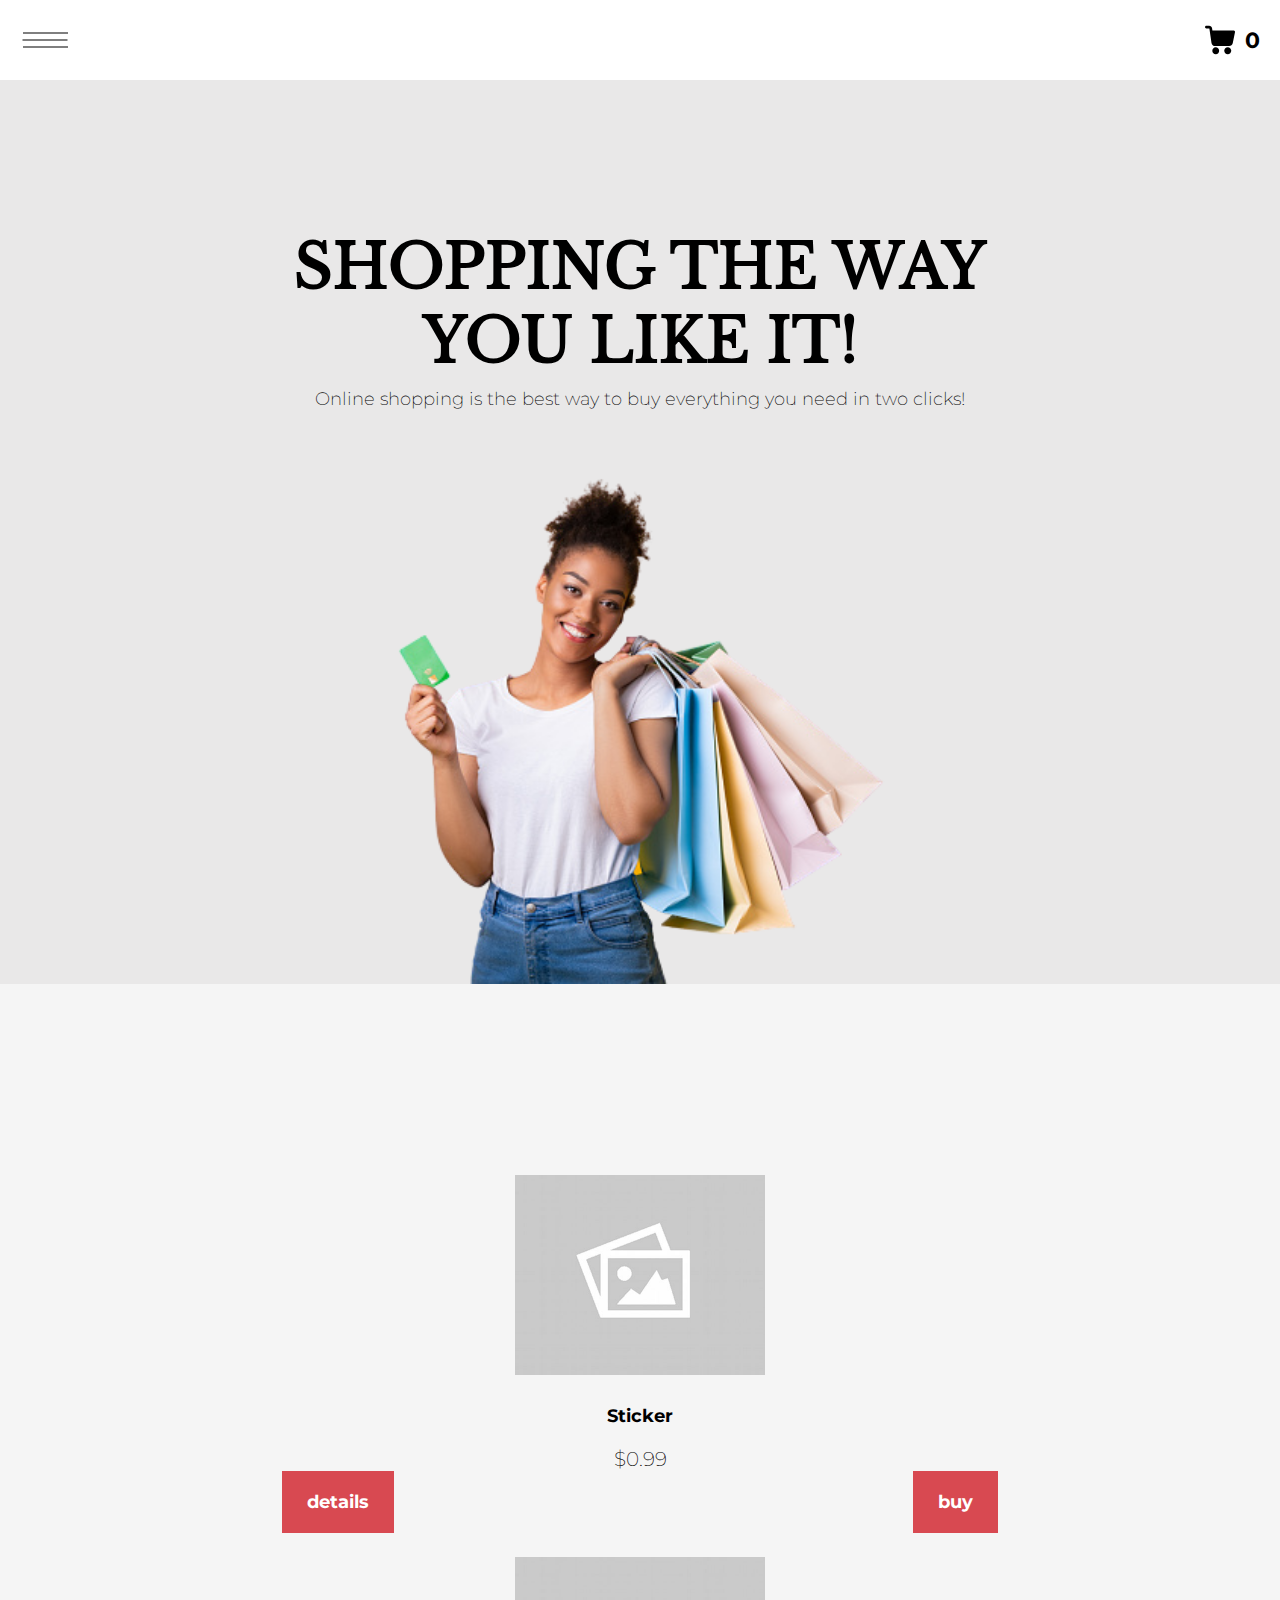
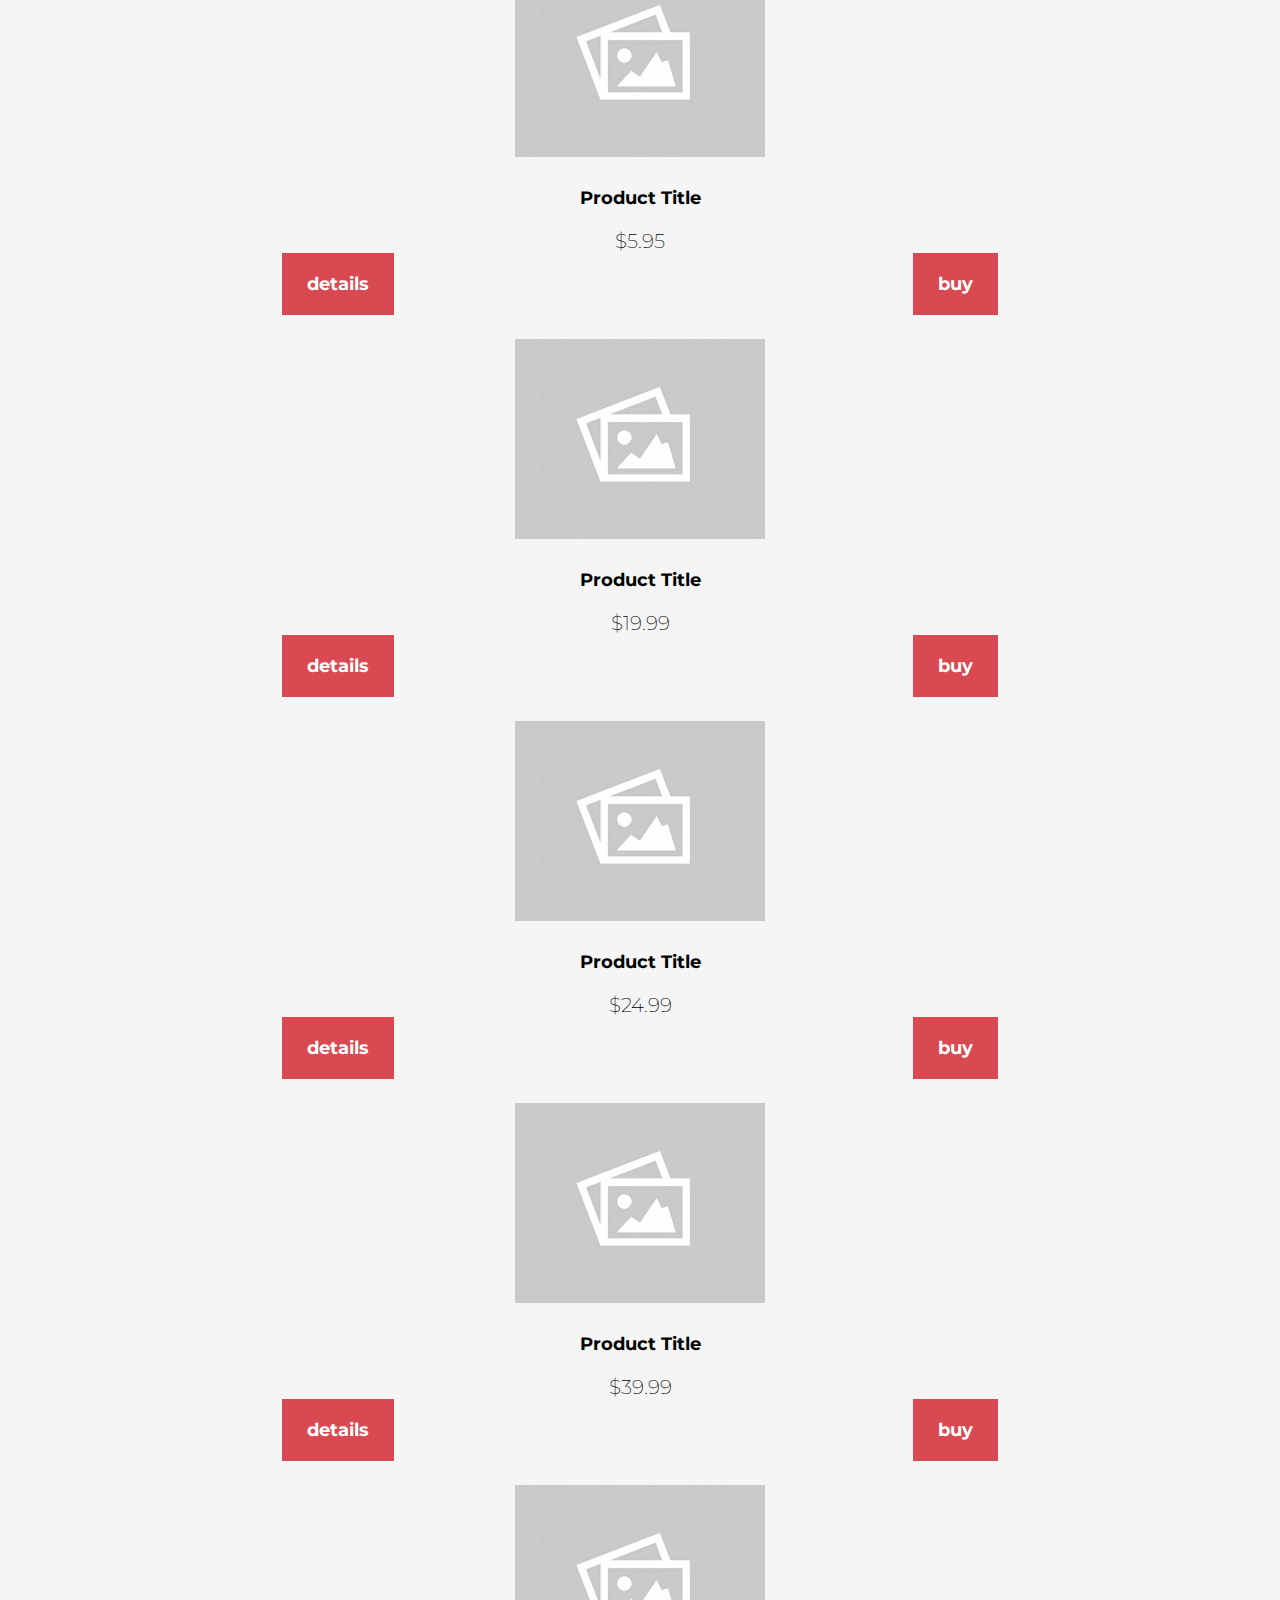
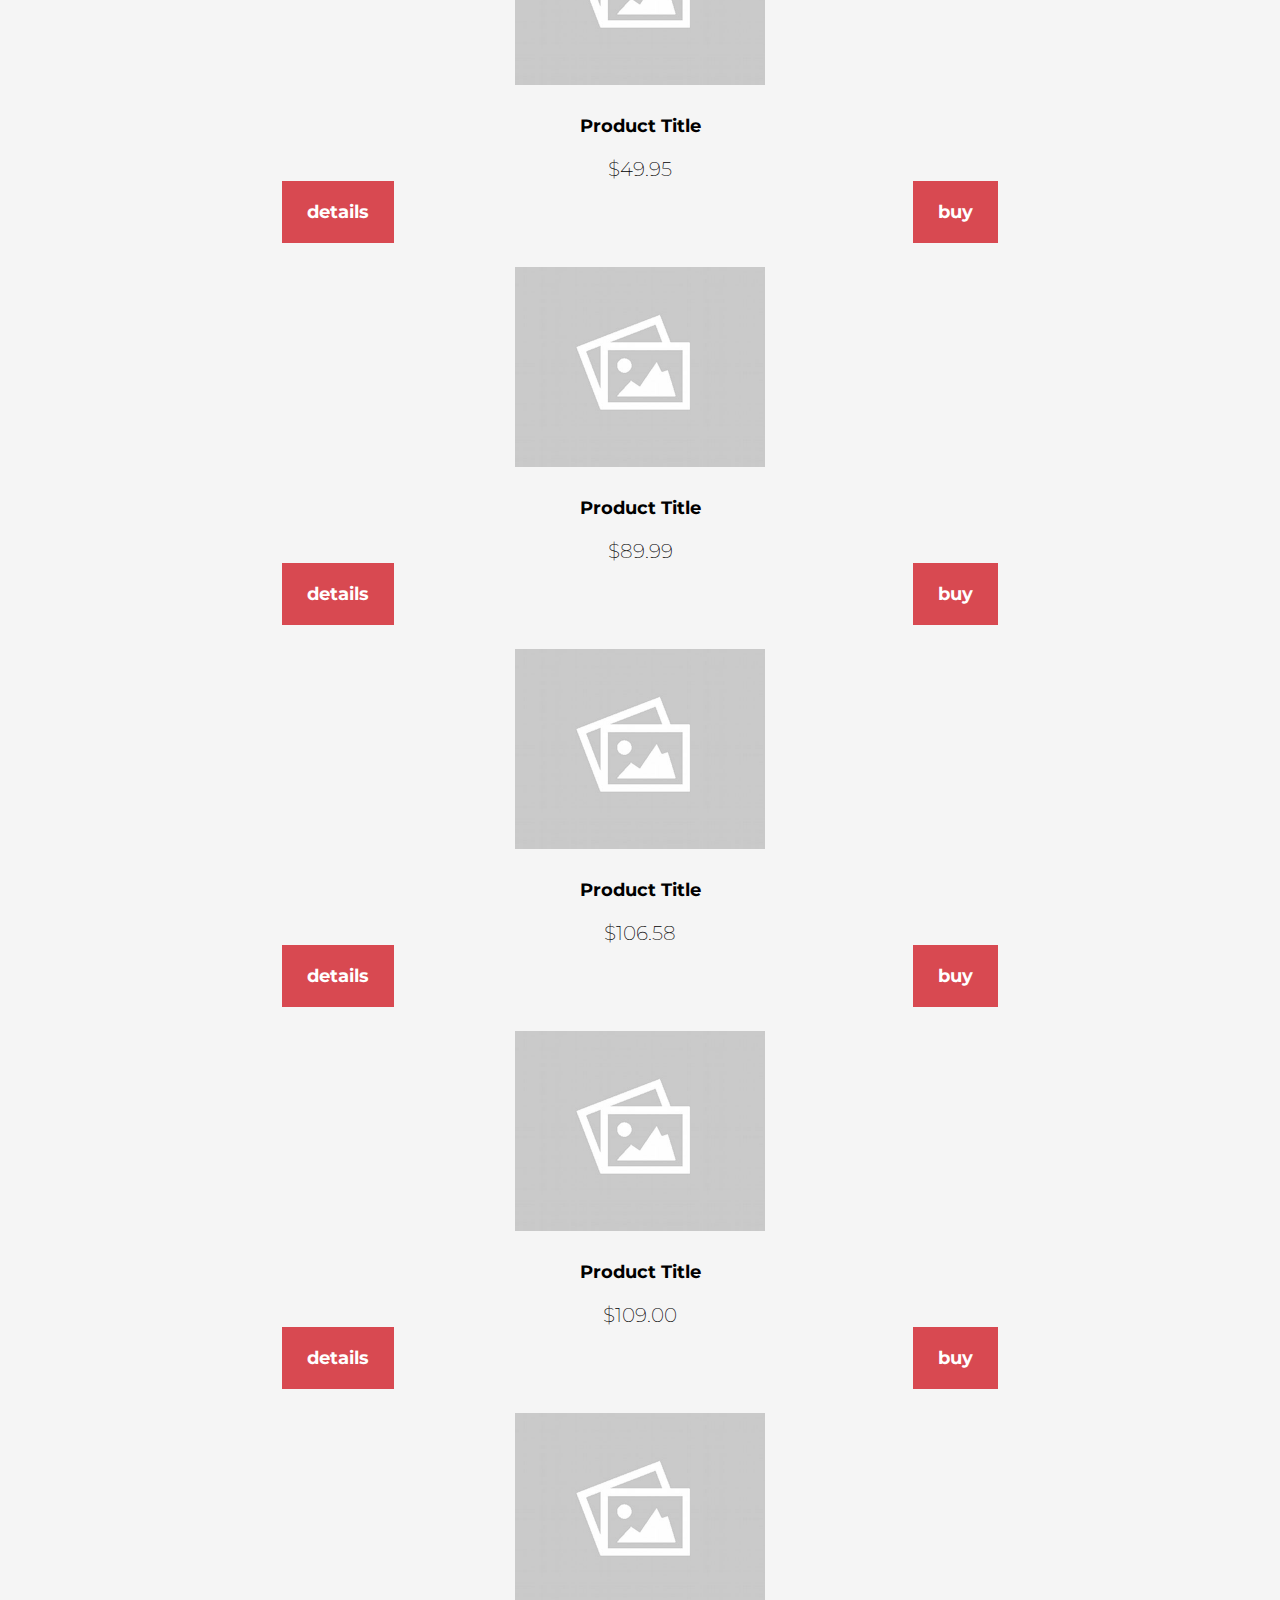
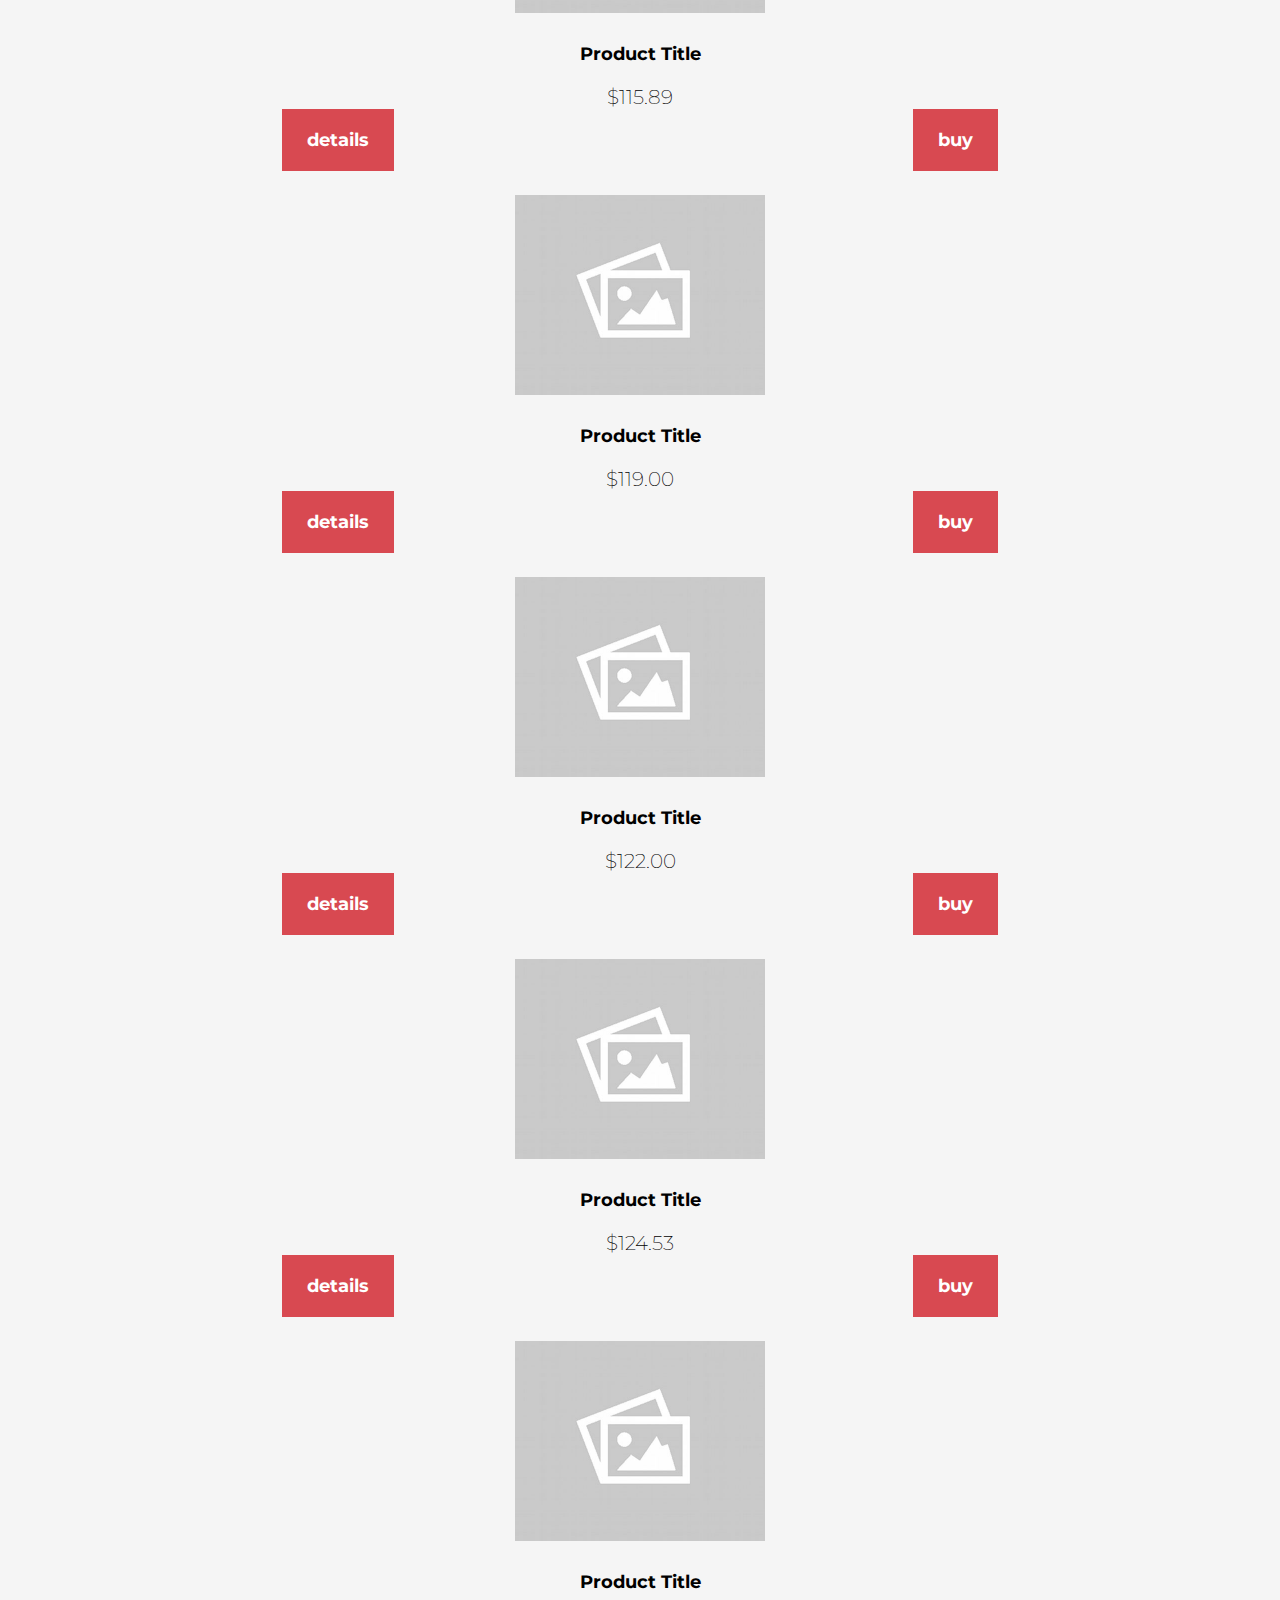
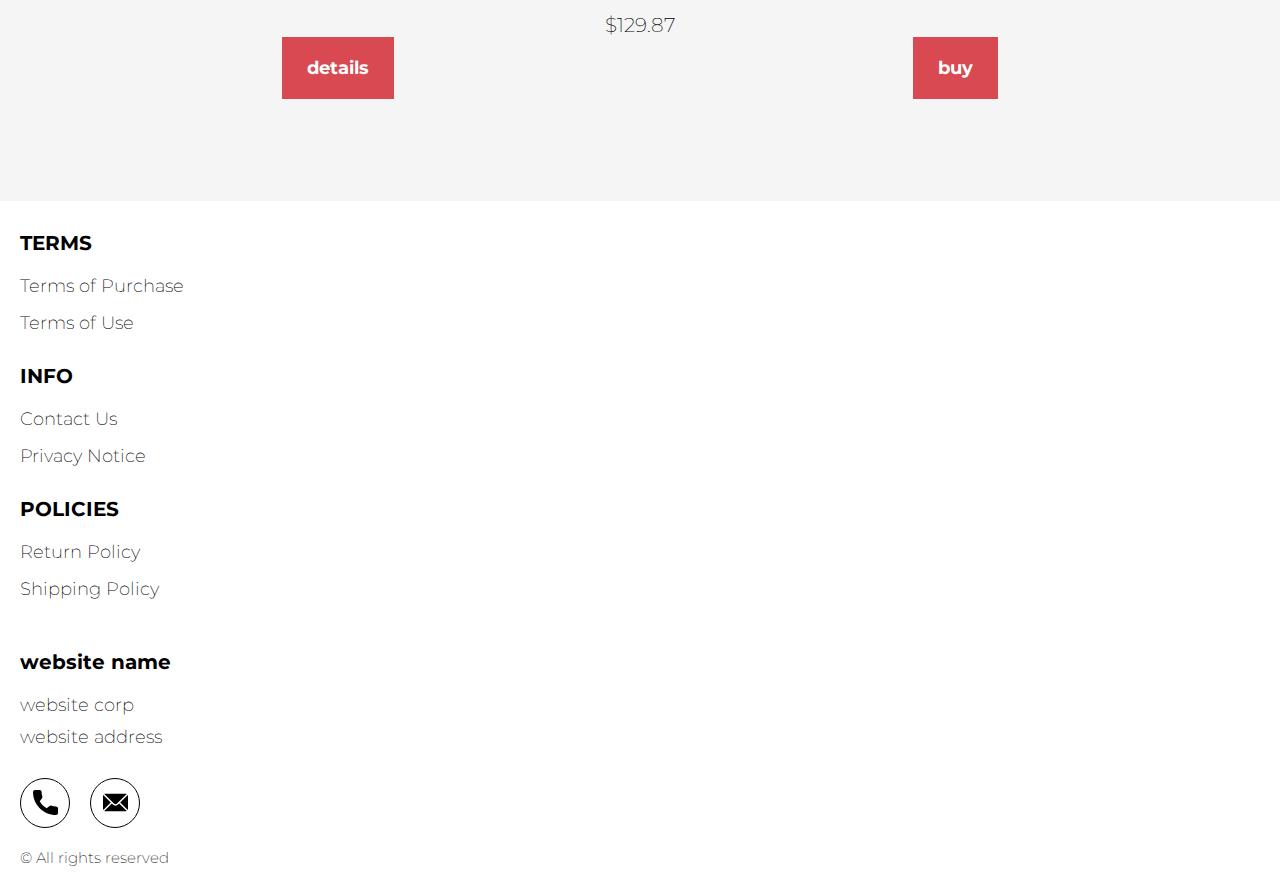
==== index.html @ 9c748dbc "+" ====
<!DOCTYPE html>
<html lang="en">

<head>
  <meta charset="UTF-8" />
  <meta http-equiv="X-UA-Compatible" content="IE=edge" />
  <meta name="viewport" content="width=device-width, initial-scale=1.0" />
  <link rel="stylesheet" href="./css/style.css" />
  <title>Shop</title>

</head>

<body>

  <div class="wrapper">

    <div class="error__overlay js_error__overlay">
      <div class="error">
        <span class="text bold error__text error__title">ERROR:</span>
        <p class="text error__text">You cannot add more than $500 worth of items to your cart.</p>
        <p class="text error__text">The selected item will not be added.</p>
        <button class="text error__btn js_error__btn">close</button>
      </div>
    </div>



    <div class="header__wrapper">
      <div class="container">
     
     
        <header class="header">
          <div class="header__top">
            <div class="header__btn-block">
              <button class="header__btn js_menu-btn">
                <span></span>
              </button>
            </div>
            <a href="./shop.html" class="cart__span-box">
              <svg  xmlns="http://www.w3.org/2000/svg" xmlns:xlink="http://www.w3.org/1999/xlink" x="0px" y="0px" viewBox="0 0 456.029 456.029" style="enable-background:new 0 0 456.029 456.029;" xml:space="preserve">
                  <g><g><path d="M345.6,338.862c-29.184,0-53.248,23.552-53.248,53.248c0,29.184,23.552,53.248,53.248,53.248
                      c29.184,0,53.248-23.552,53.248-53.248C398.336,362.926,374.784,338.862,345.6,338.862z"/>
                  </g></g>
                  <g><g><path d="M439.296,84.91c-1.024,0-2.56-0.512-4.096-0.512H112.64l-5.12-34.304C104.448,27.566,84.992,10.67,61.952,10.67H20.48
                      C9.216,10.67,0,19.886,0,31.15c0,11.264,9.216,20.48,20.48,20.48h41.472c2.56,0,4.608,2.048,5.12,4.608l31.744,216.064
                      c4.096,27.136,27.648,47.616,55.296,47.616h212.992c26.624,0,49.664-18.944,55.296-45.056l33.28-166.4
                      C457.728,97.71,450.56,86.958,439.296,84.91z"/>
                  </g></g>
                  <g><g><path d="M215.04,389.55c-1.024-28.16-24.576-50.688-52.736-50.688c-29.696,1.536-52.224,26.112-51.2,55.296
                      c1.024,28.16,24.064,50.688,52.224,50.688h1.024C193.536,443.31,216.576,418.734,215.04,389.55z"/>
                  </g></g>
                </svg> 
                <span class="cart__span js_cart__span"></span>
            </a>

              <nav class="nav js_menu">
                <a href="./index.html" class="header__logo logo js_website-name"></a>
              
                <ul class="nav__list">
                  <li class="nav__item">
                    <a href="./contacts.html" class="nav__item">Contact Us</a>
                  </li>
                  <li class="nav__item">
                    <a href="./return.html" class="nav__item">Return Policy</a>
                  </li>
                  <li class="nav__item">
                    <a href="./purchase.html" class="nav__item">Terms of Purchase</a>
                  </li>
                  <li class="nav__item">
                    <a href="./privacy.html" class="nav__item">Privacy Notice</a>
                  </li>
                  <li class="nav__item">
                    <a href="./shipping.html" class="nav__item">Shipping Policy</a>
                  </li>
                  <li class="nav__item">
                    <a href="./use.html" class="nav__item">Terms of Use</a>
                  </li>
                </ul>
              </nav>
          
          </div>
        </header>
     
      </div>
    </div>


    <main class="main">

    
      <div class="hero__wrapper">
        <div class="container">
          <div class="hero">
            <div class="text-block">
            <h1 class="title">Shopping the way <br>you like it!</h1>
            <p class="text">Online shopping is the best way to buy everything you need in two clicks!</p>

          </div>
          <div class="img-box">
            <img src="./img/bg.png" alt="" class="hero-img">
          </div>
          </div>
        </div>
      </div>



      <div class="products__wrapper hero-products">
      <div class="container">
        <section class="products">
            <div class="sub-title__box">
              <p class="text success-message js_success-message">Success! You have added <span
                  class="js_success-product-name"></span> to your shopping cart!</p>
            </div>
            <ul class="products__list js_products__list"></ul>


         
        </section>
      </div>
      </div>

  

    </main>
  
    <div class="footer__wrapper">
      <div class="container">
        <footer class="footer">
          <div class="footer__top">
            <div class="footer__top-block">
              <div class="footer__block">
                <p class="footer__title">Terms</p>
                <ul class="footer__list">
                  <li class="footer__item">
                    <a href="./purchase.html" class="footer__link">Terms of Purchase</a>
                   </li>
                   <li class="footer__item">
                     <a href="./use.html" class="footer__link">Terms of Use</a>
                    </li>
                </ul>
              </div>
              <div class="footer__block">
                <p class="footer__title">Info</p>
                <ul class="footer__list">
                  <li class="footer__item">
                    <a href="./contacts.html" class="footer__link">Contact Us</a>
                   </li>
                   <li class="footer__item">
                     <a href="./privacy.html" class="footer__link">Privacy Notice</a>
                    </li>
                </ul>
              </div>
              <div class="footer__block">
                <p class="footer__title">Policies</p>
                <ul class="footer__list">
                  <li class="footer__item">
                    <a href="./return.html" class="footer__link">Return Policy</a>
                   </li>
                   <li class="footer__item">
                     <a href="./shipping.html" class="footer__link">Shipping Policy</a>
                    </li>
                </ul>
              </div>
            </div>
          
          </div>
          <div class="footer__bottom">
            <div class="footer__top-box">
              <div>
                <a href="./index.html" class="footer__logo logo js_website-name"></a>
                <p class="text text--mb js_website-corp"></p>
             
              </div>
              <span class="text text--mb js_website-address"></span>
              <div class="footer__social-block">
                <a href="" class="social-link social-link-email js_website-email"></a>
                <a href="" class="social-link social-link-phone js_website-phone"></a>
              </div>
            </div>
            <span class="footer__span">© All rights reserved</span>
          </div>
        </footer>
      </div>
    </div>
  </div>





  <script type="module" src="./js/cart.js"></script>
  <script type="module" src="./js/add-to-cart.js"></script>
  <script type="module" src="./js/on-load.js"></script>
  <script type="module" src="./js/website-data.js"></script>
  <script>
    const menuBtn = document.querySelector('.js_menu-btn');
    const menu = document.querySelector('.js_menu');
    menuBtn.addEventListener('click', () => {
      menuBtn.classList.toggle('active');
      menu.classList.toggle('open-menu');
      document.body.classList.toggle('open-menu');
    })
  </script>

</body>

</html>
---- css/style.css ----
@import './fonts.css';
@import './vars.css';
@import './utils.css';
@import './header.css';
@import './footer.css';
@import './hero.css';
@import './products.css';
@import './product.css';
@import './text-section.css';
@import './order.css';
@import './thank-you.css';
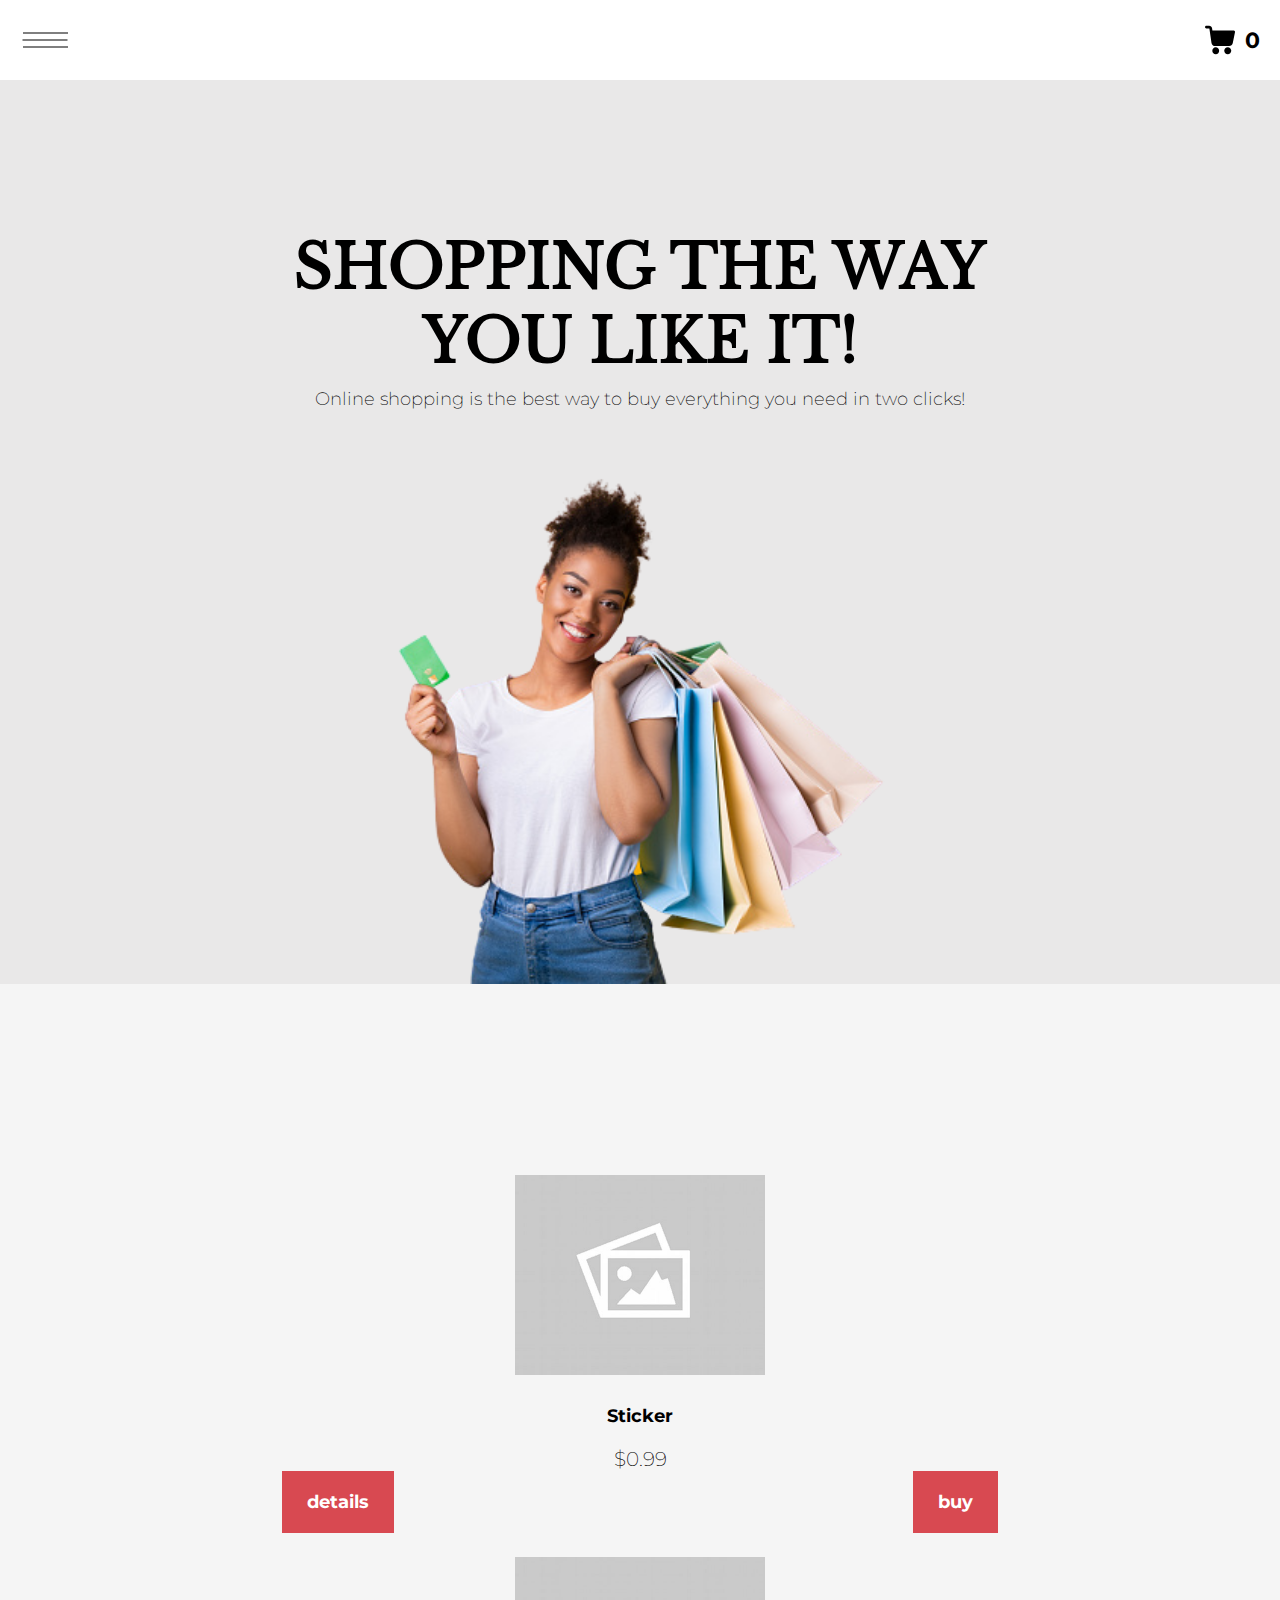
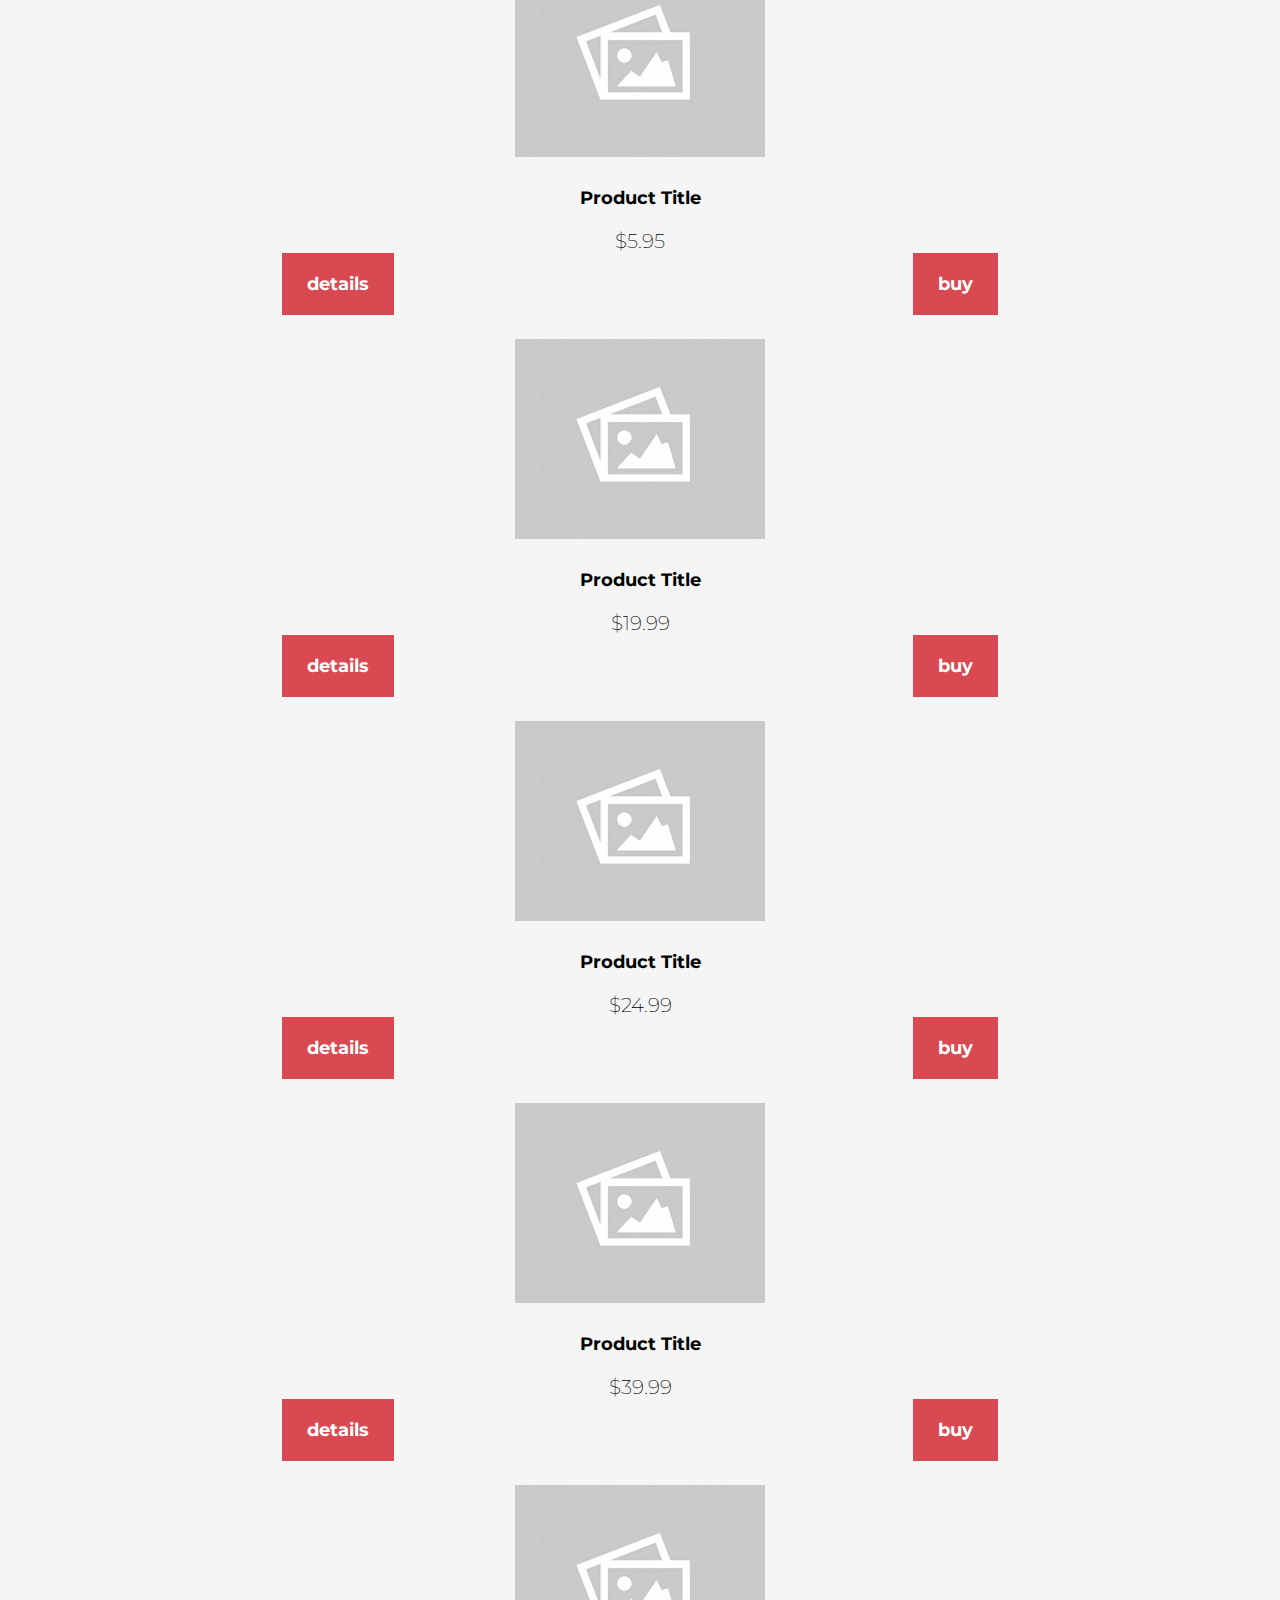
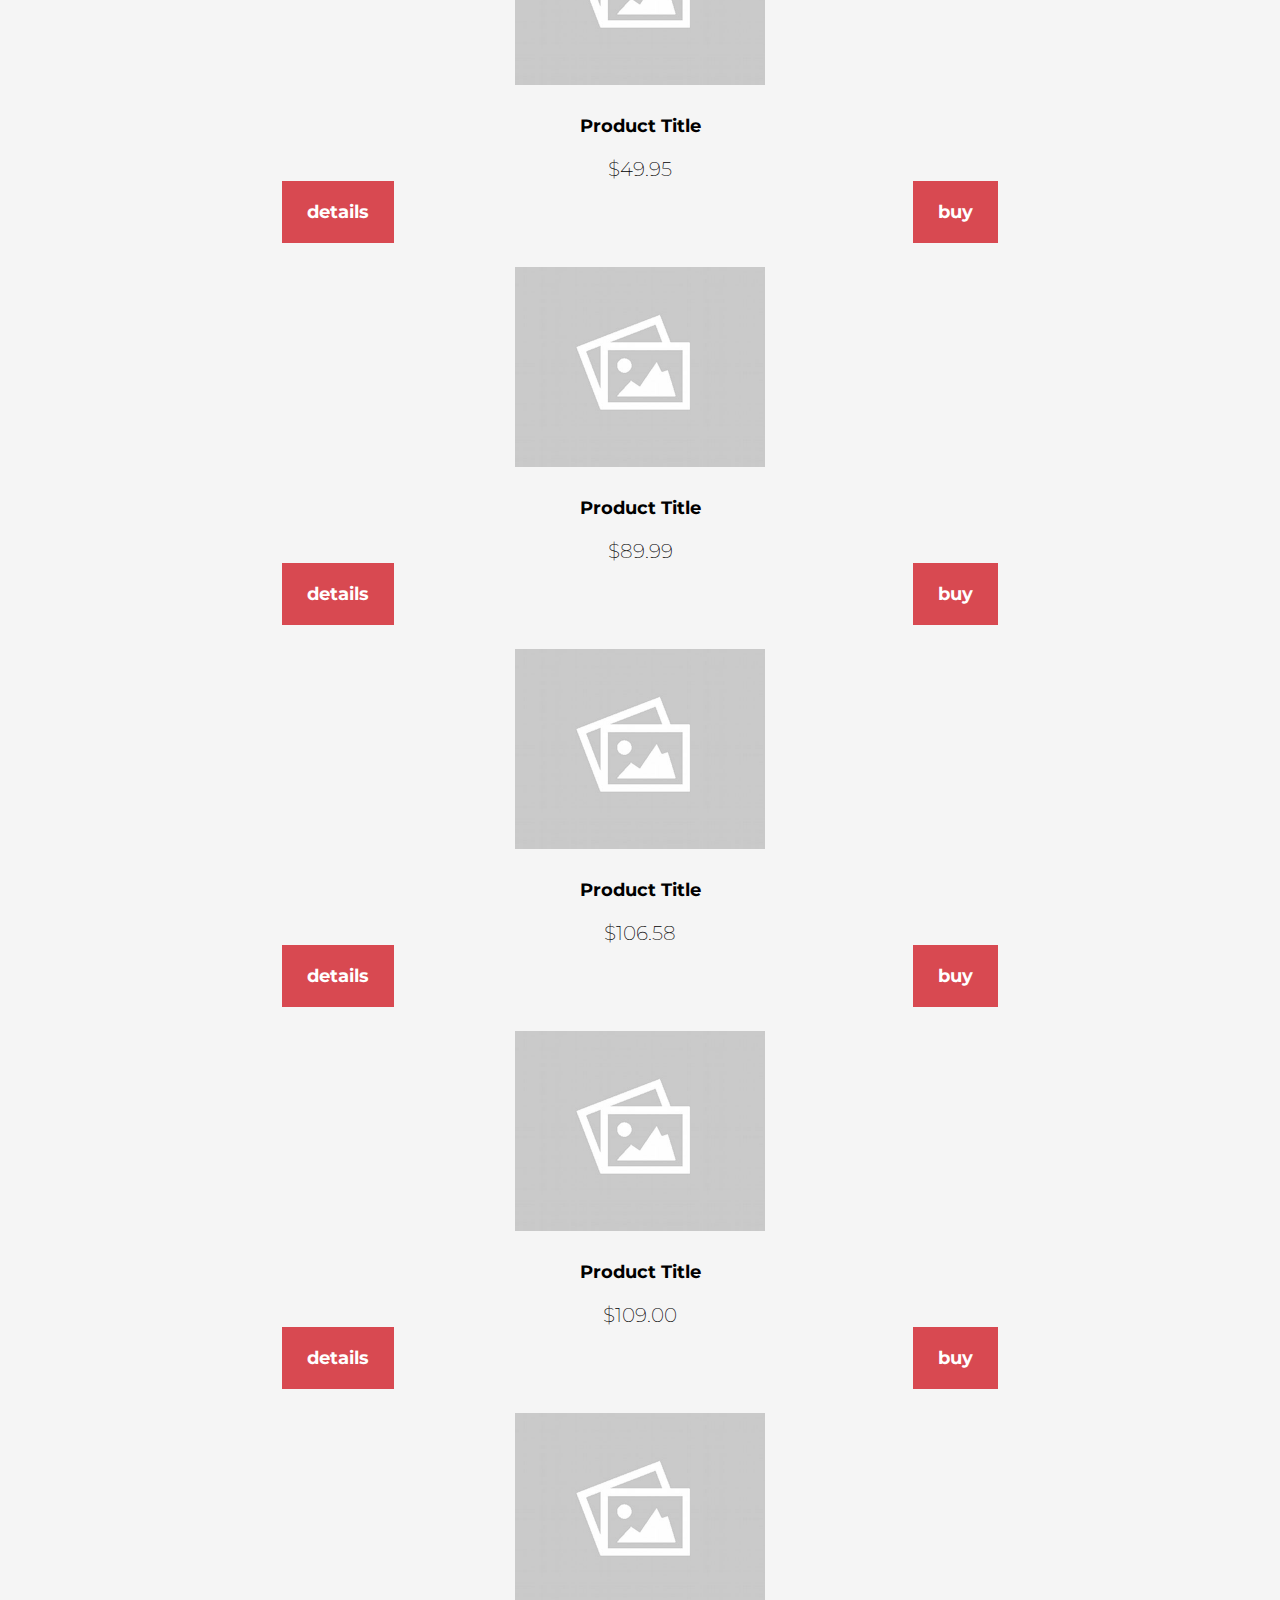
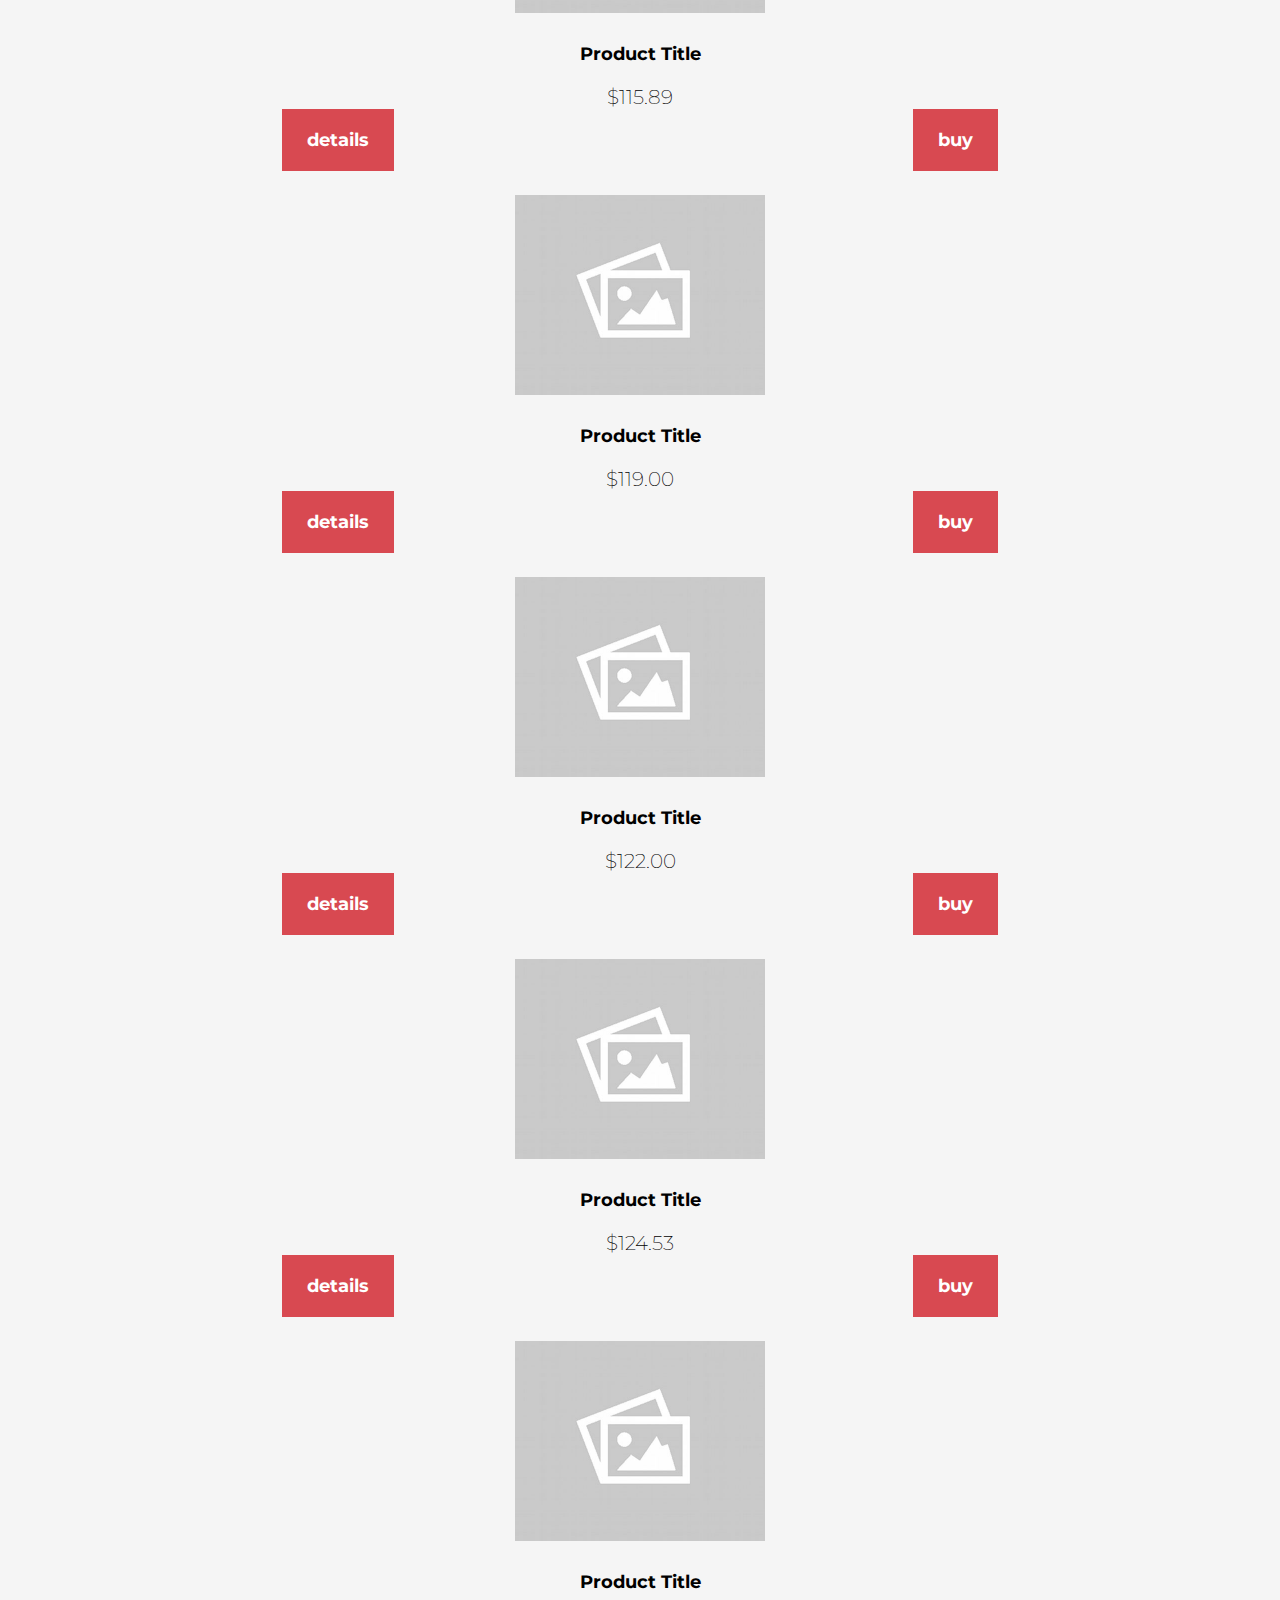
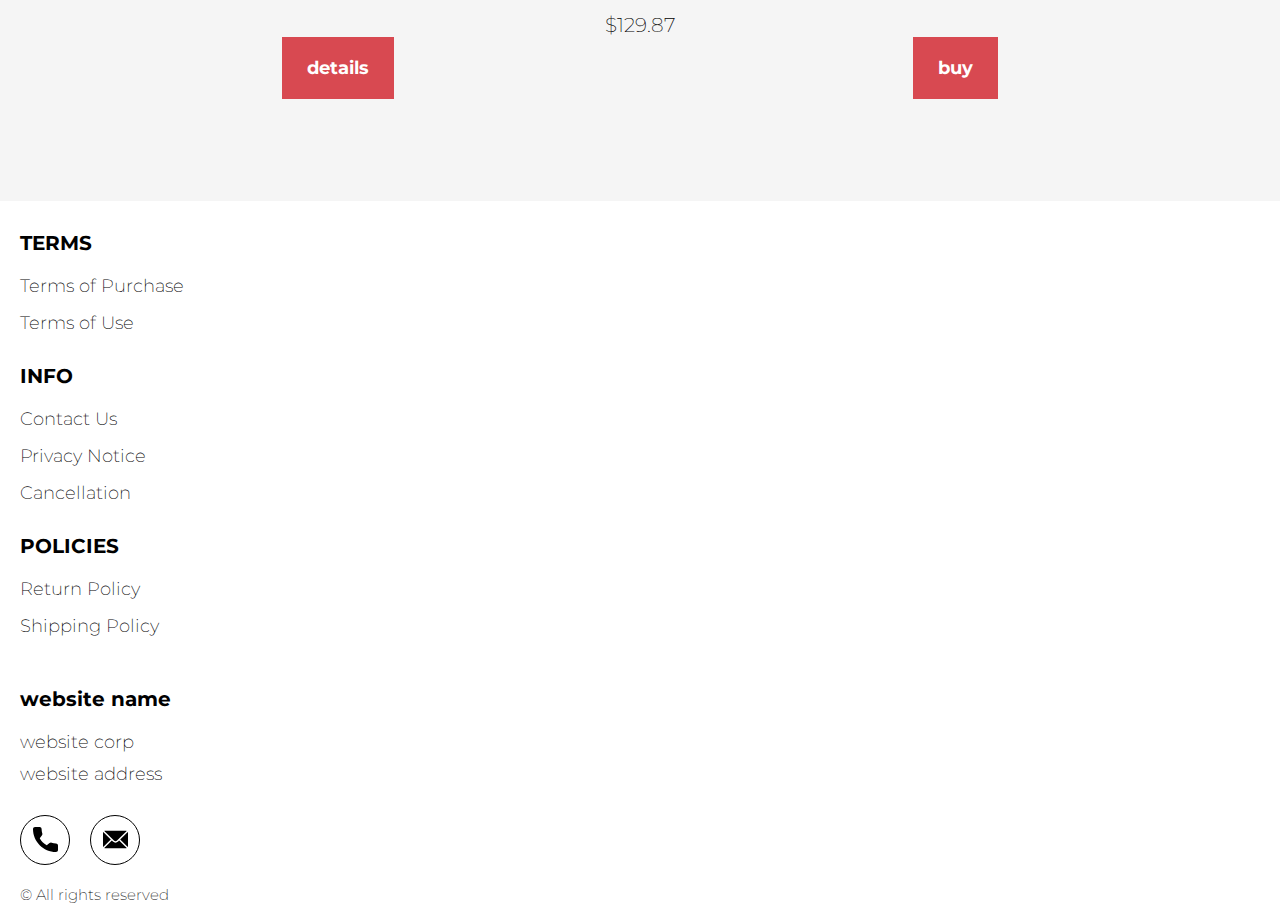
==== commit 1e7bd9cb: "+" ====
--- a/index.html
+++ b/index.html
@@ -149,6 +149,9 @@
                    <li class="footer__item">
                      <a href="./privacy.html" class="footer__link">Privacy Notice</a>
                     </li>
+                    <li class="item">
+                      <a href="./cancellation.html" class="footer__link">Cancellation</a>
+                    </li>
                 </ul>
               </div>
               <div class="footer__block">
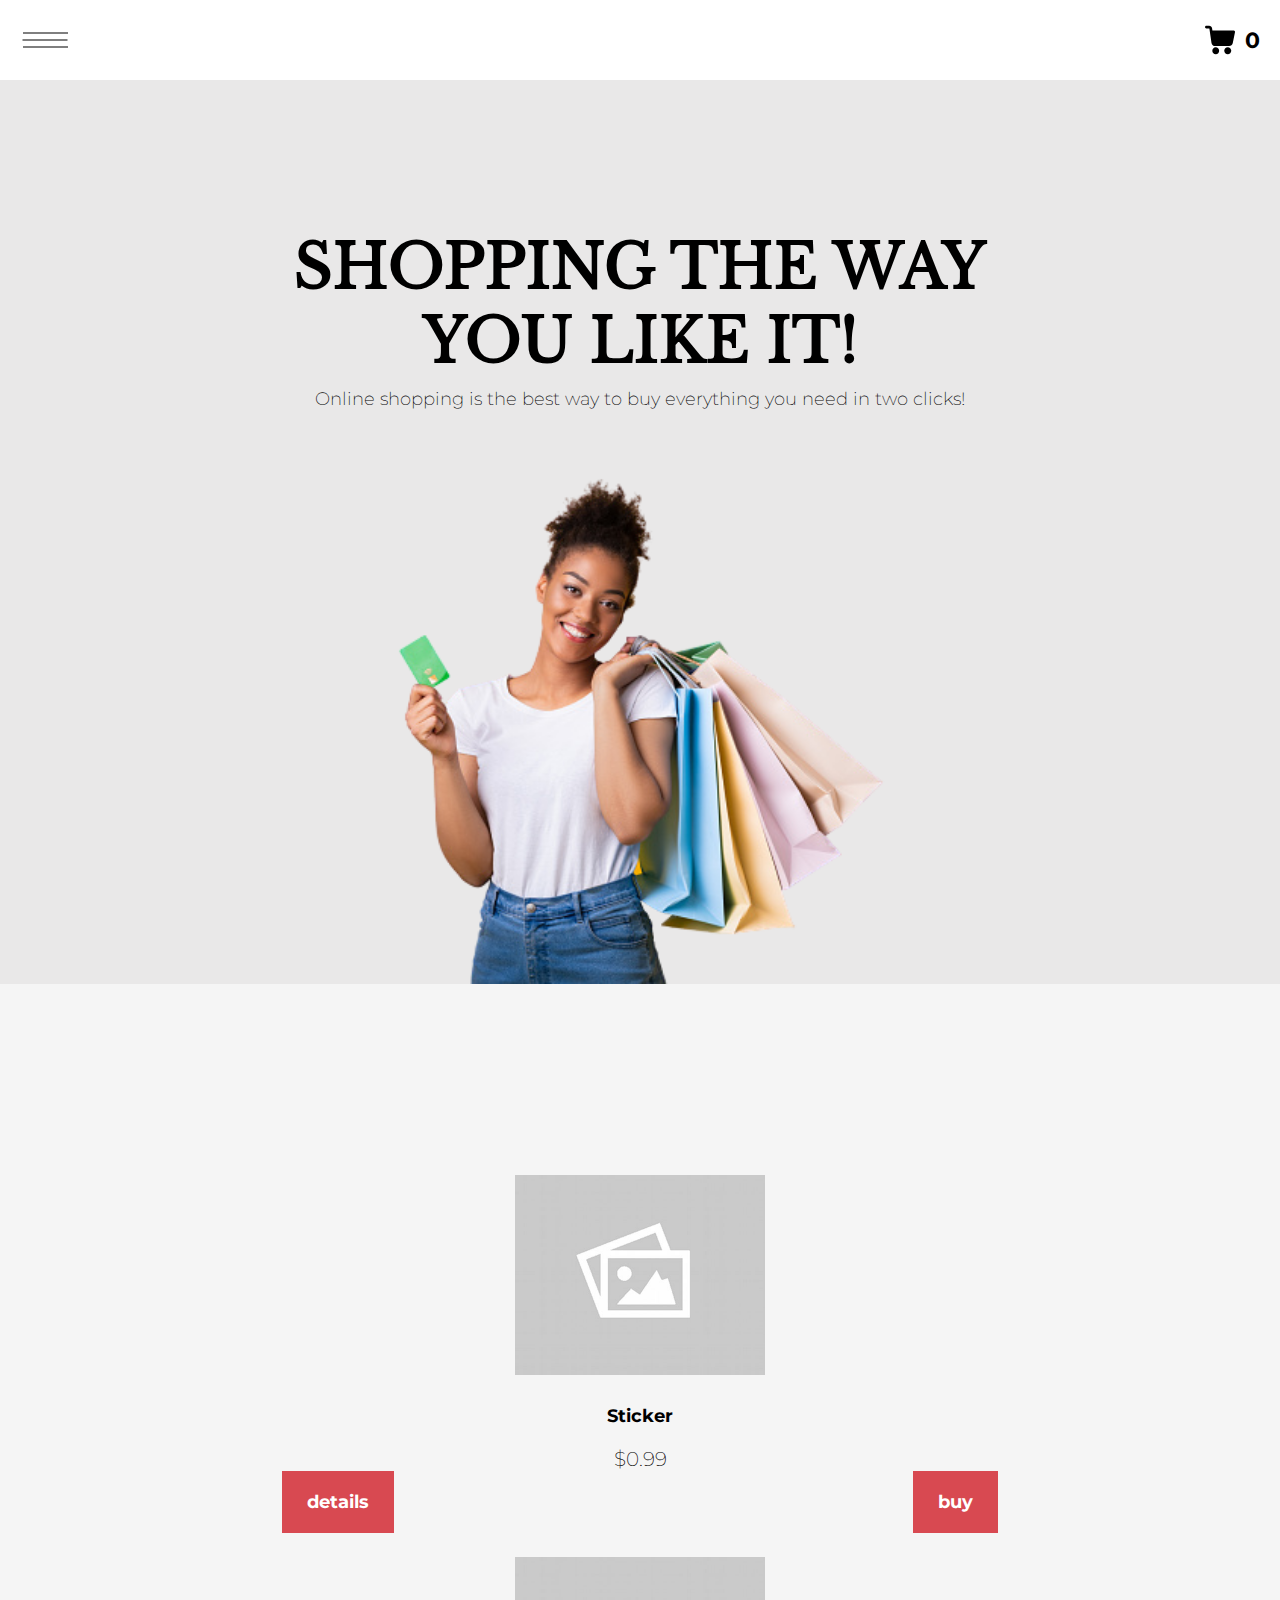
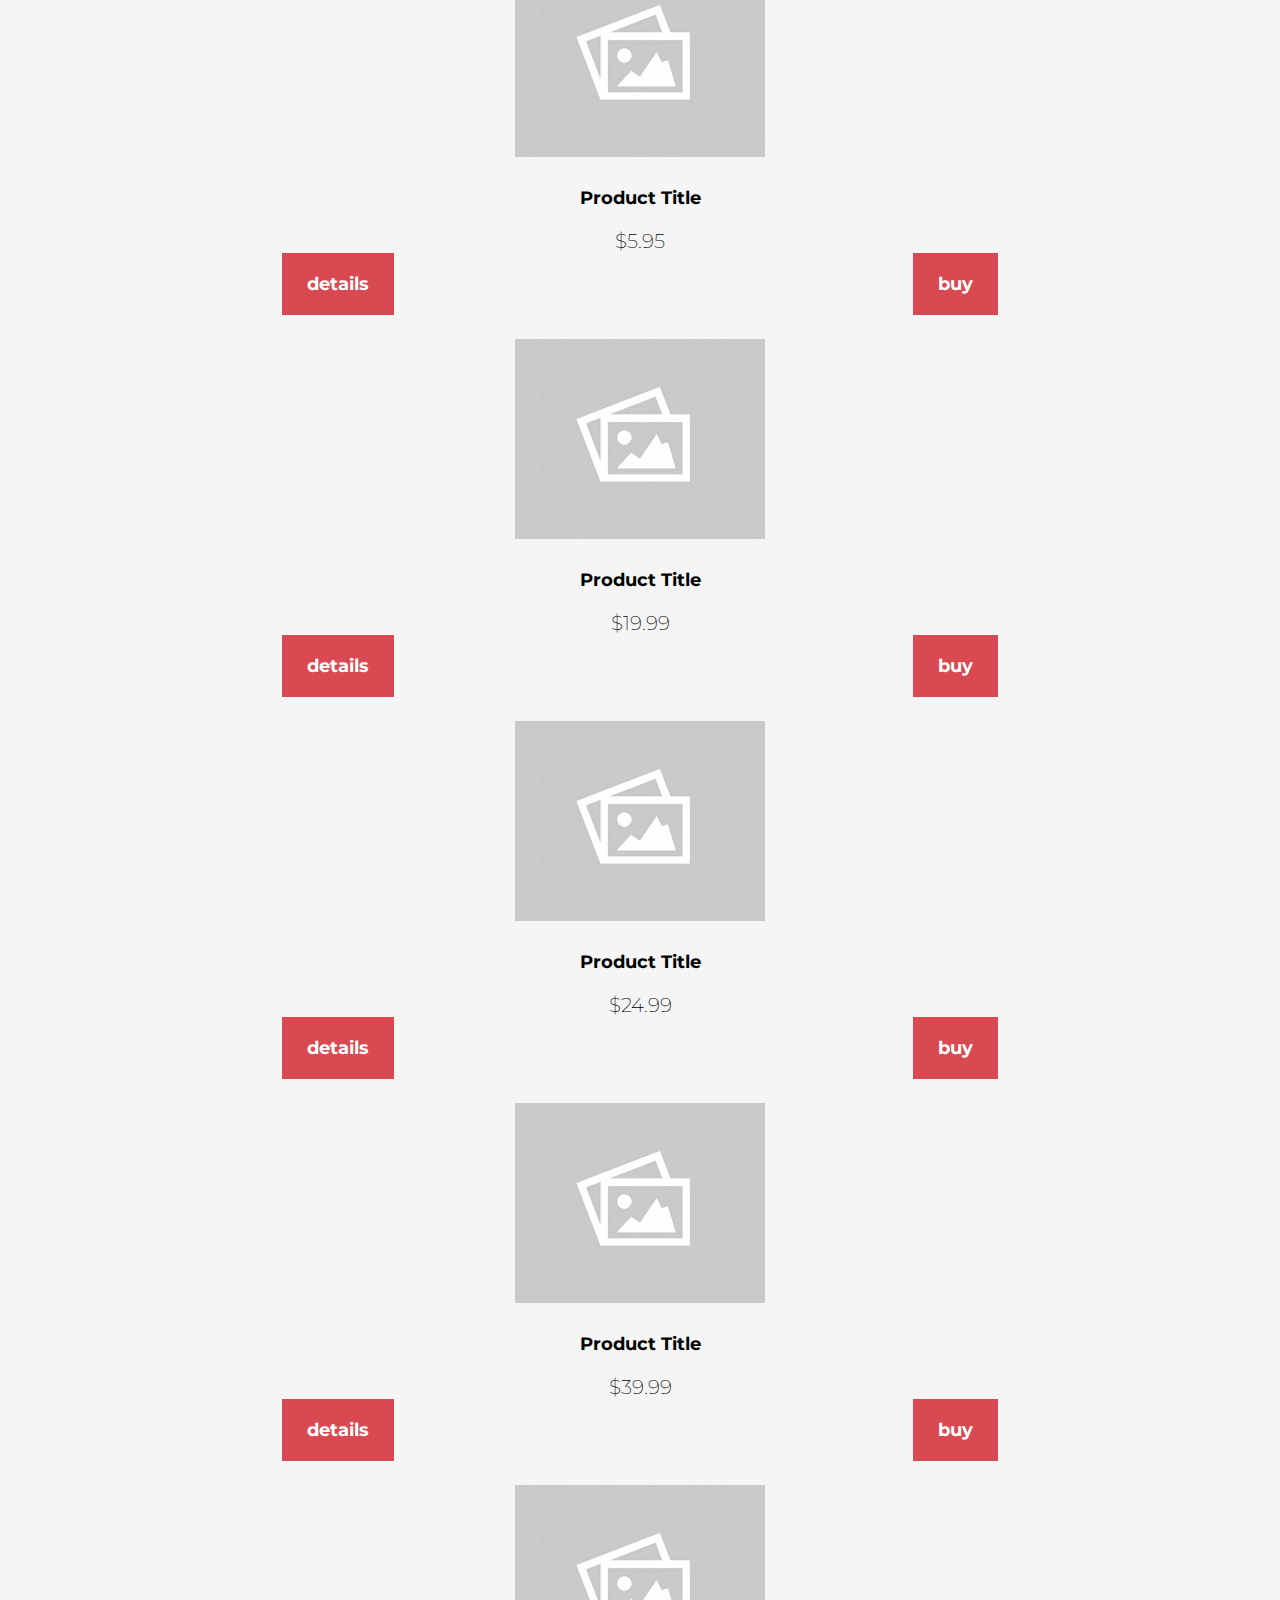
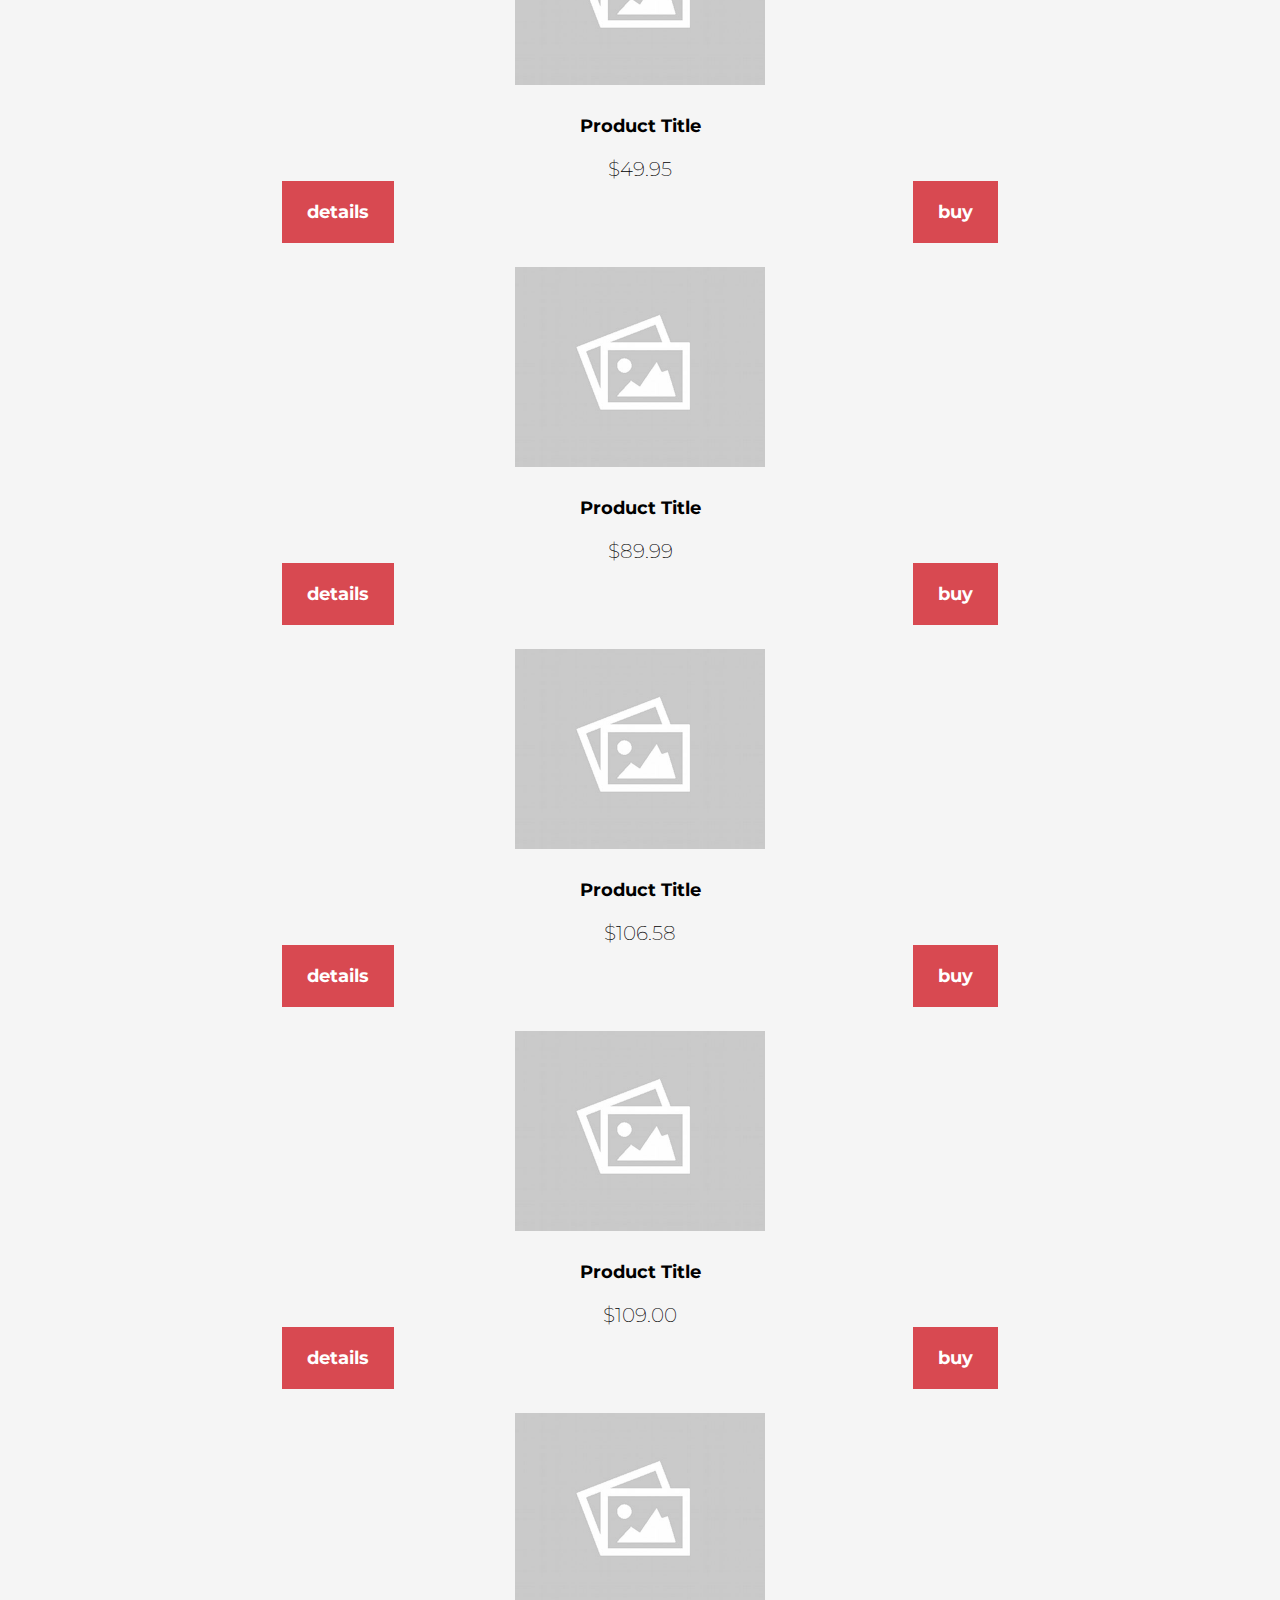
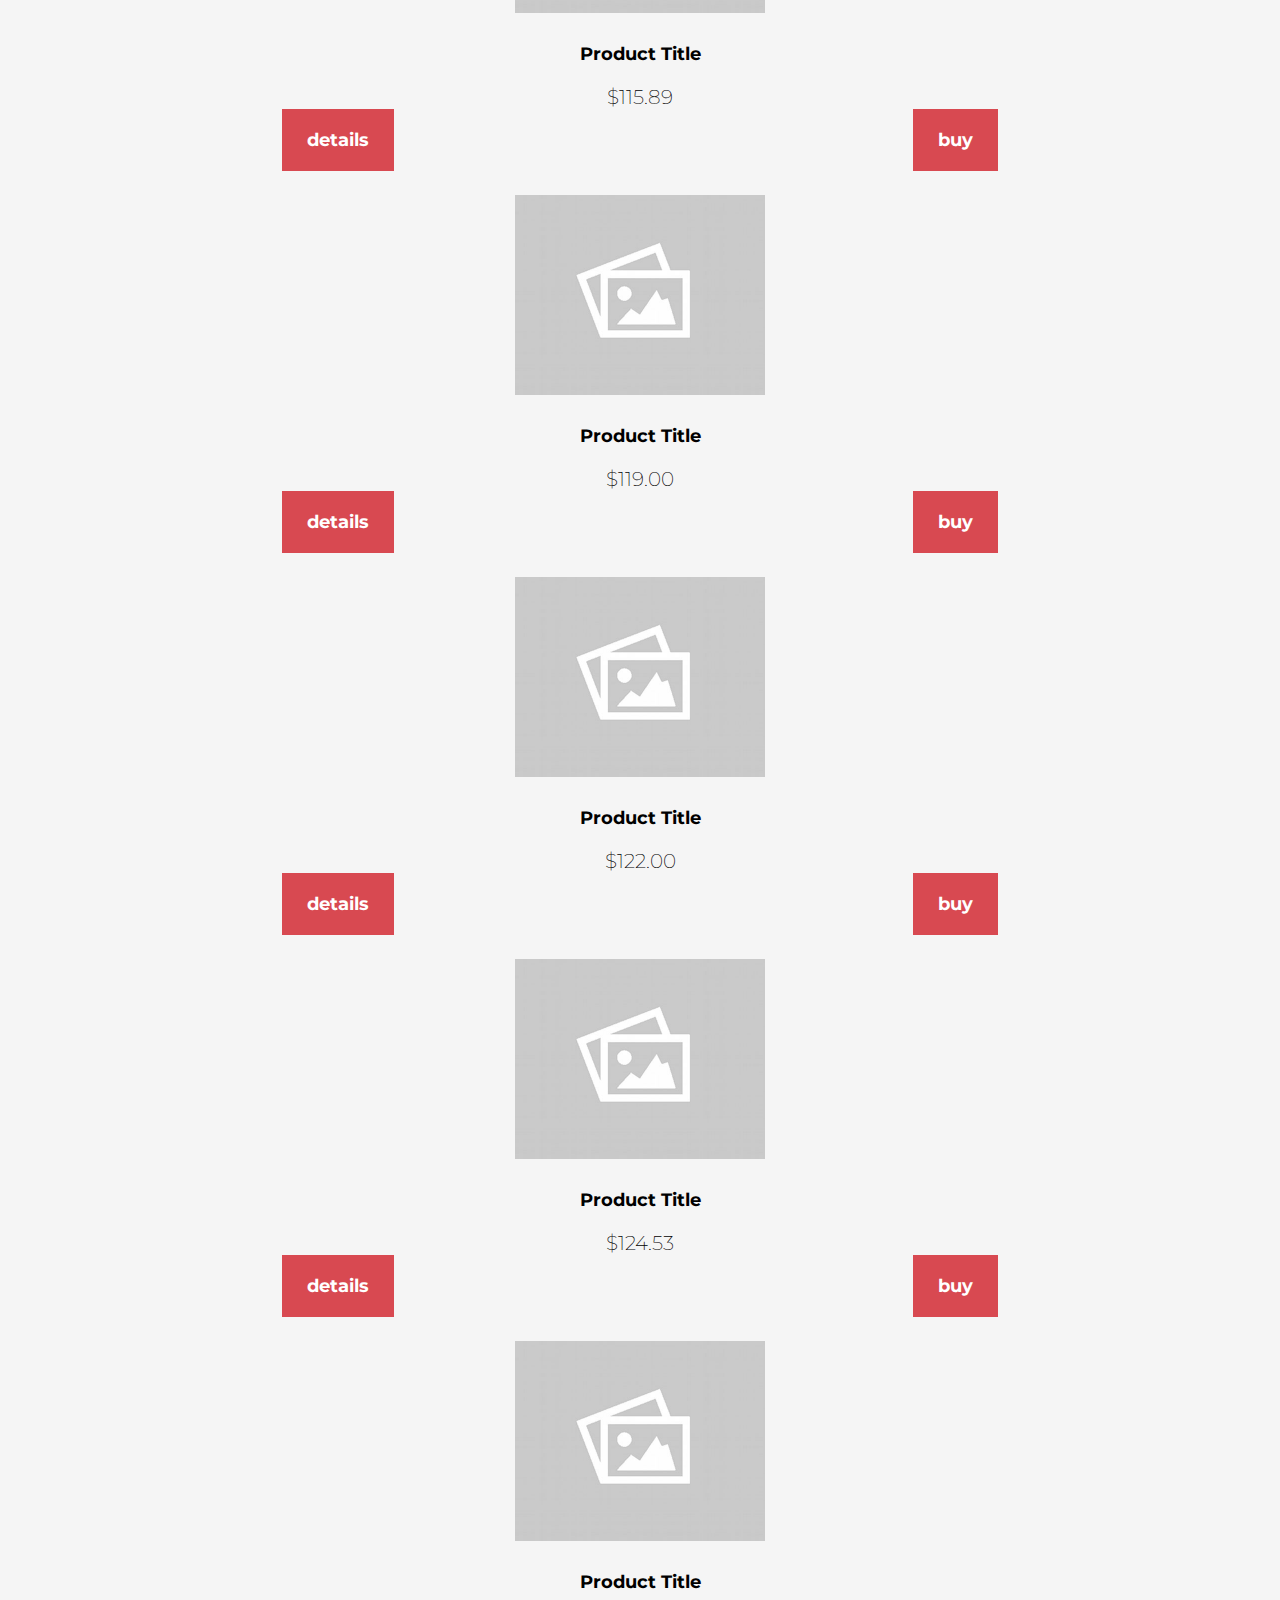
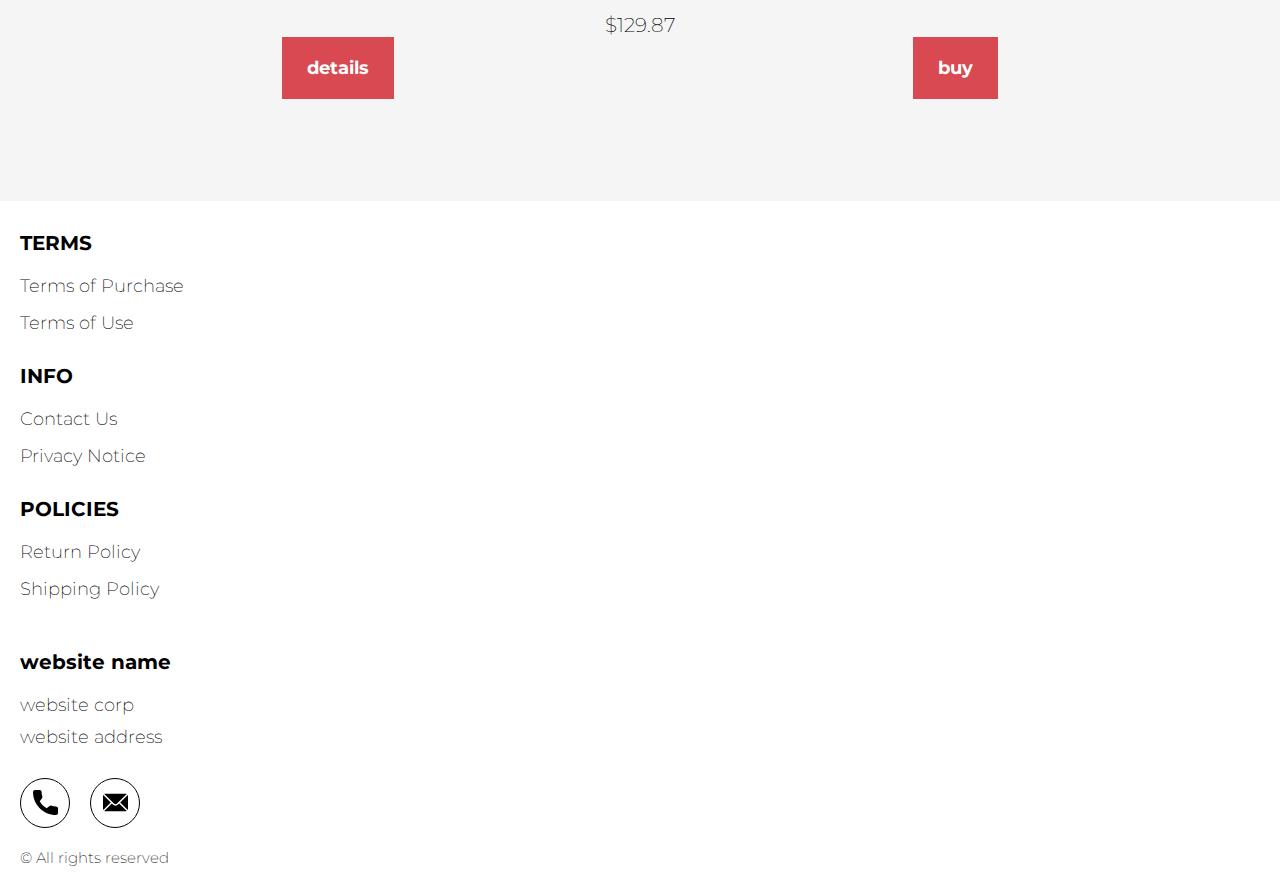
==== commit a031089f: "LAST changes" ====
--- a/index.html
+++ b/index.html
@@ -149,9 +149,7 @@
                    <li class="footer__item">
                      <a href="./privacy.html" class="footer__link">Privacy Notice</a>
                     </li>
-                    <li class="item">
-                      <a href="./cancellation.html" class="footer__link">Cancellation</a>
-                    </li>
+                 
                 </ul>
               </div>
               <div class="footer__block">
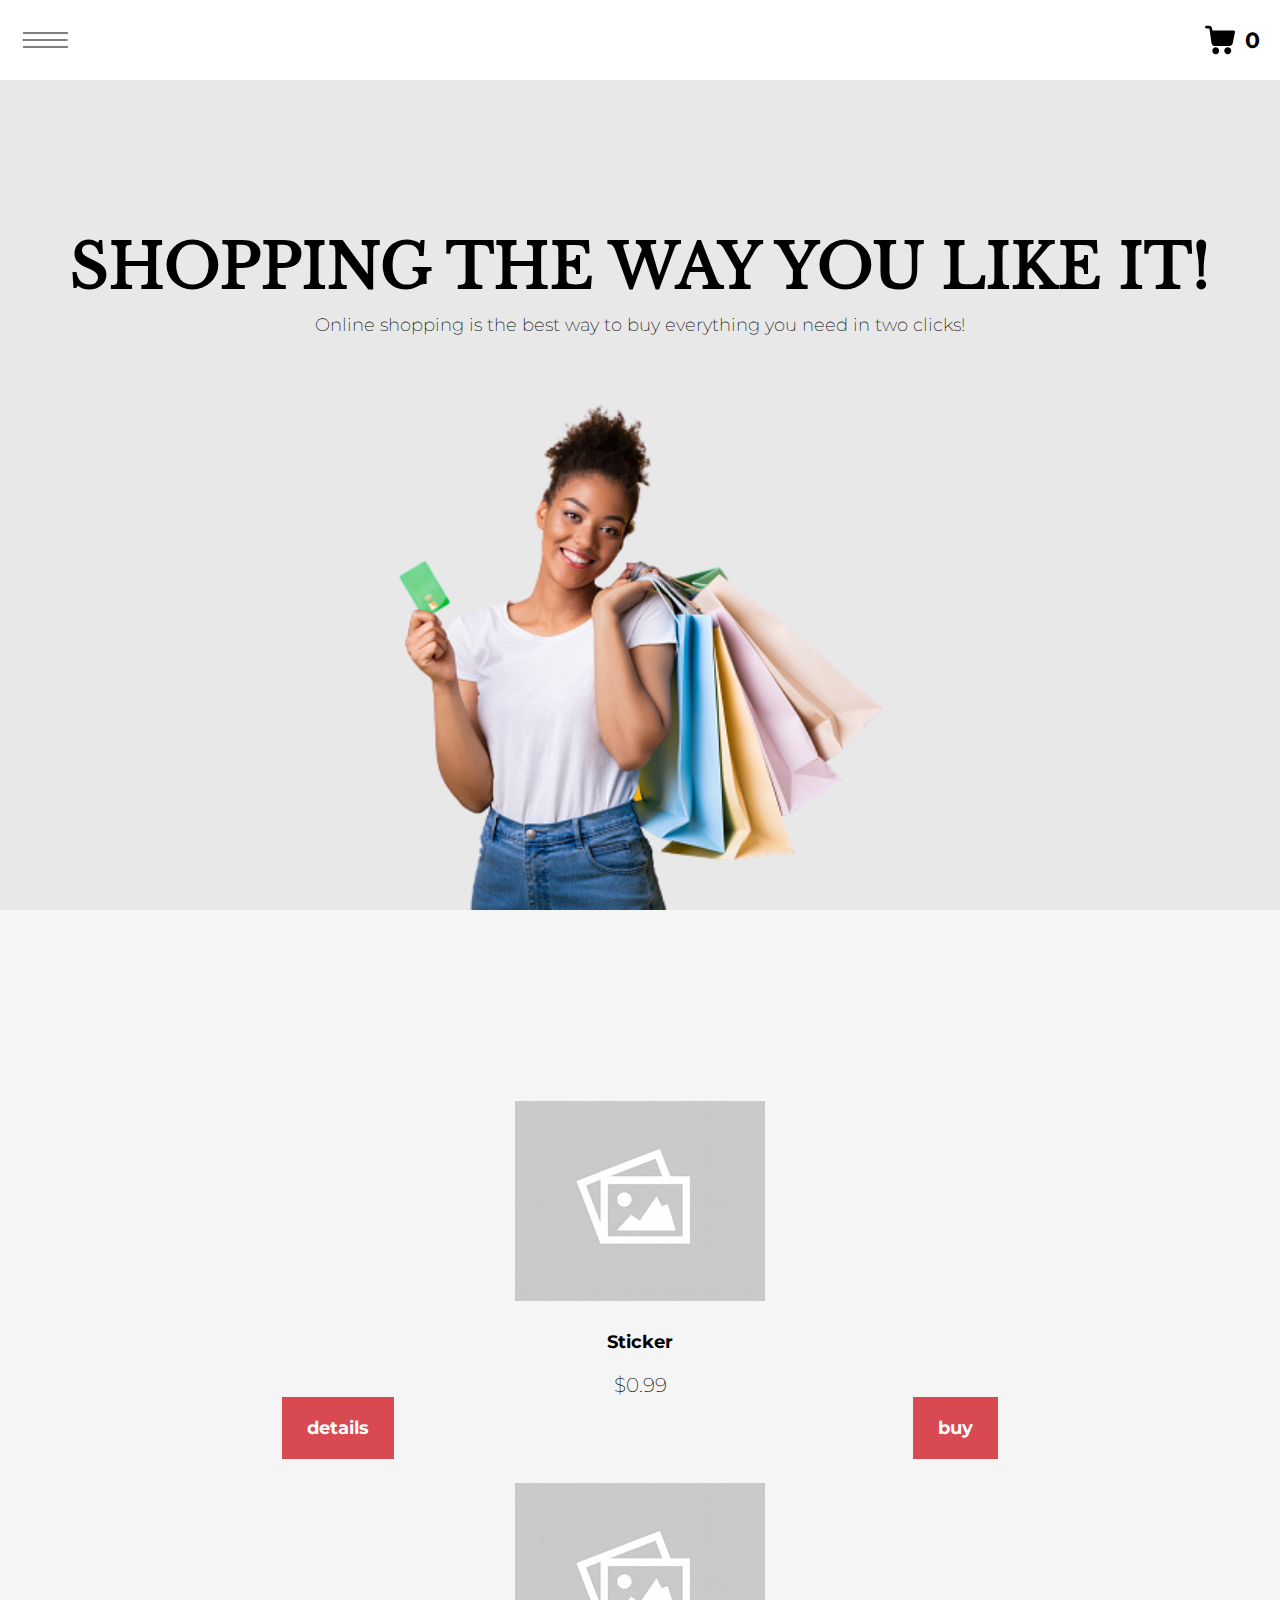
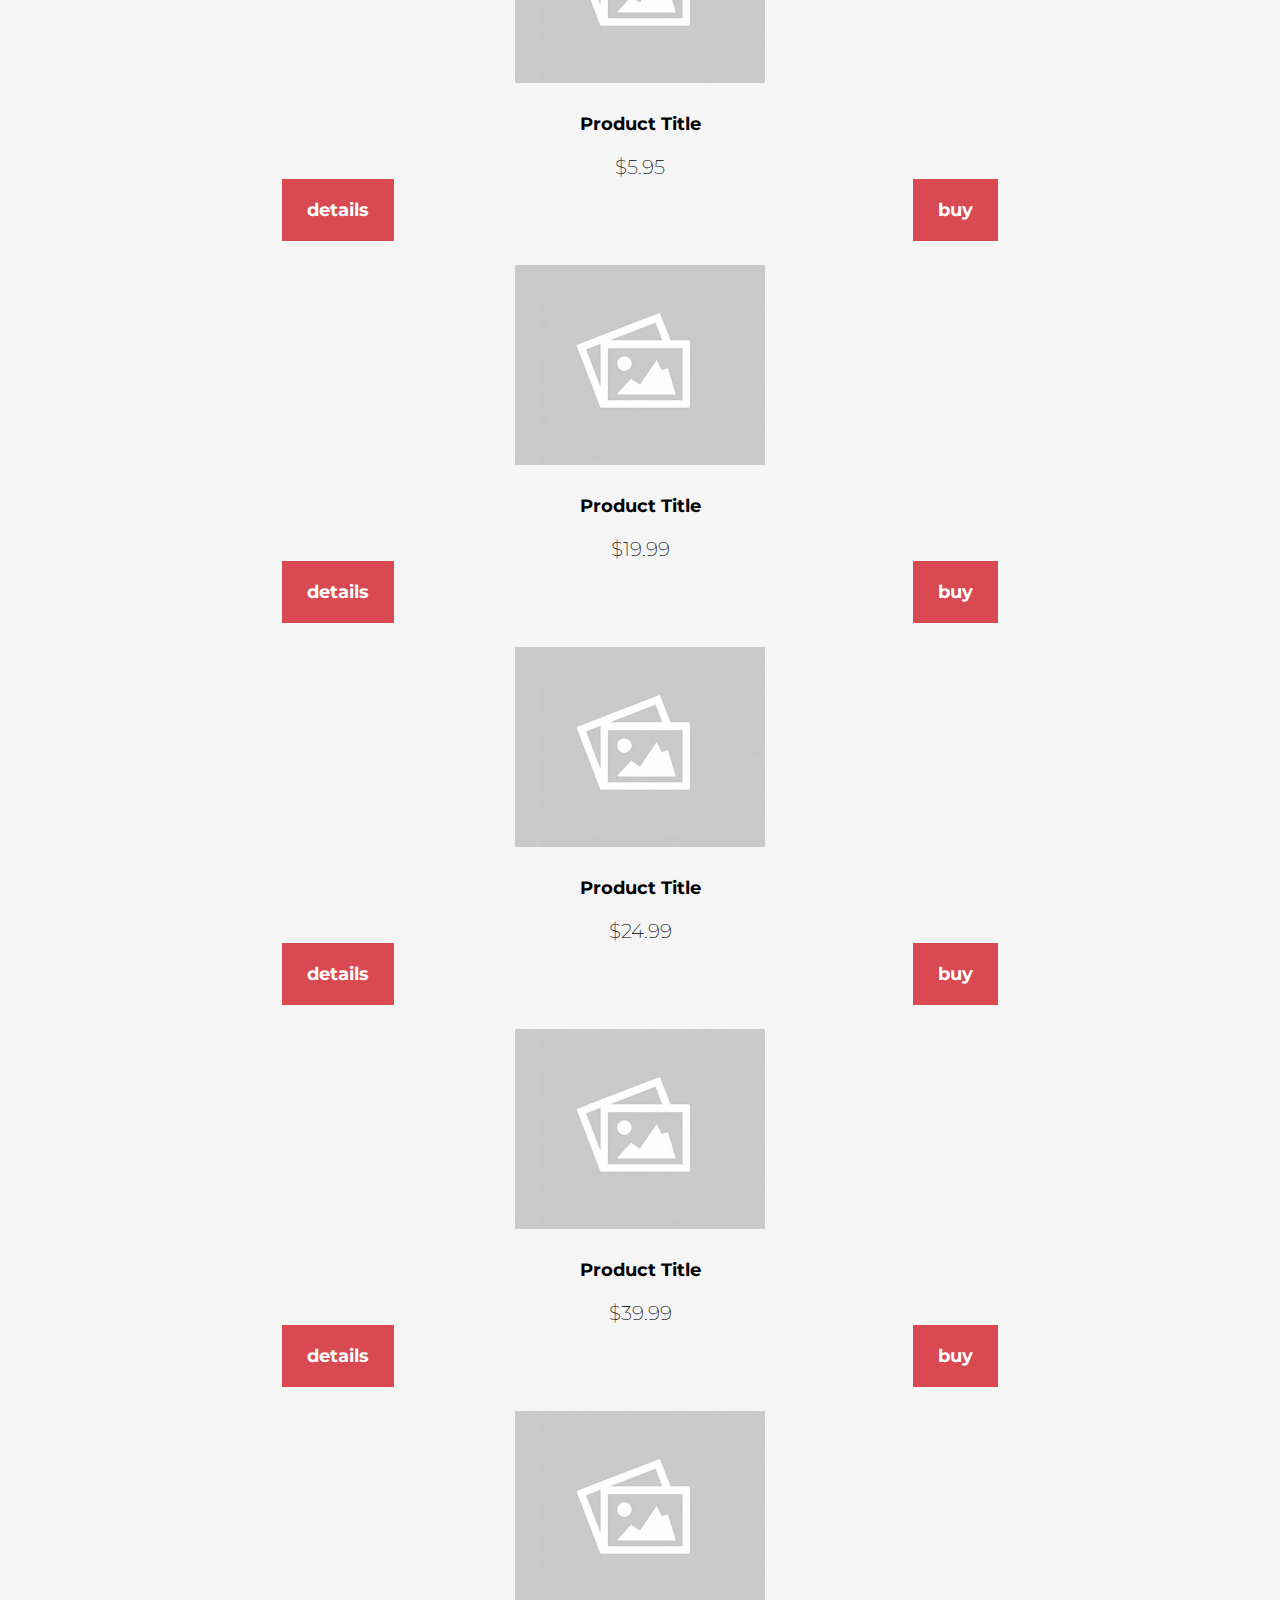
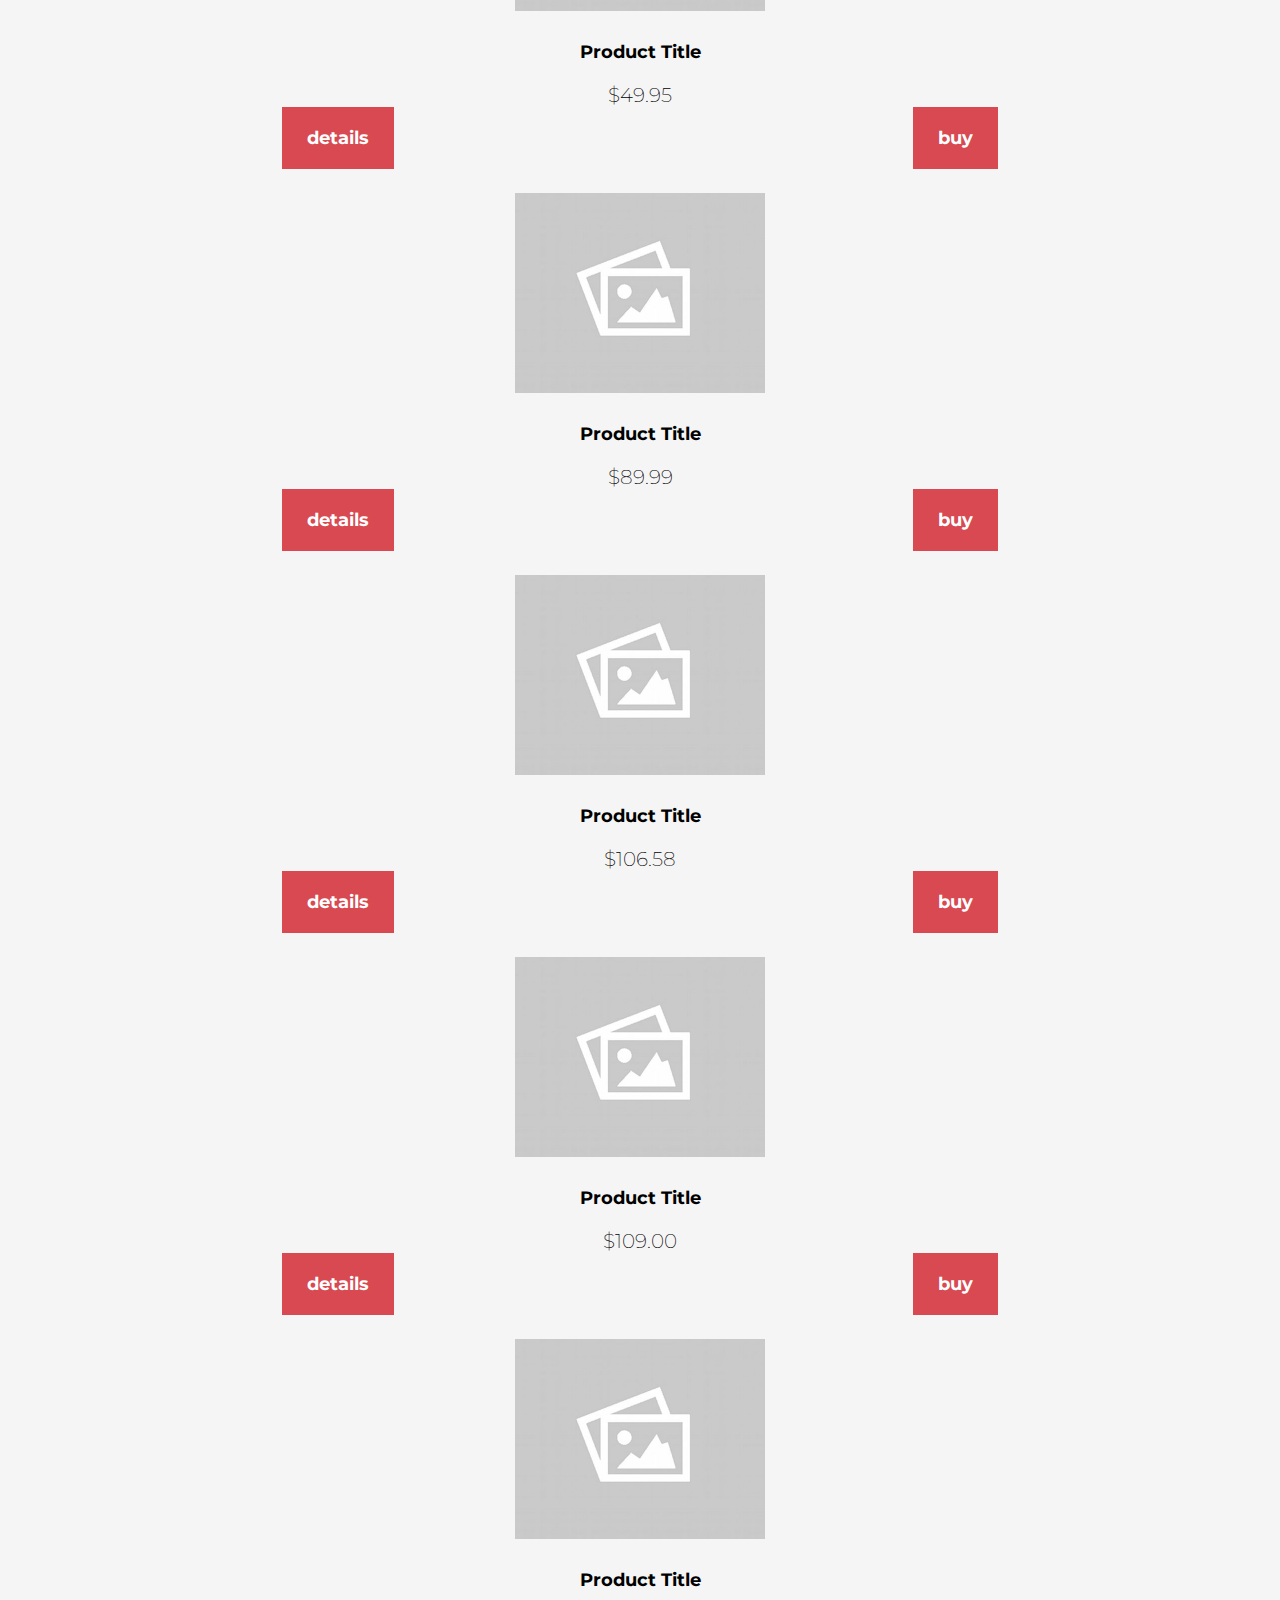
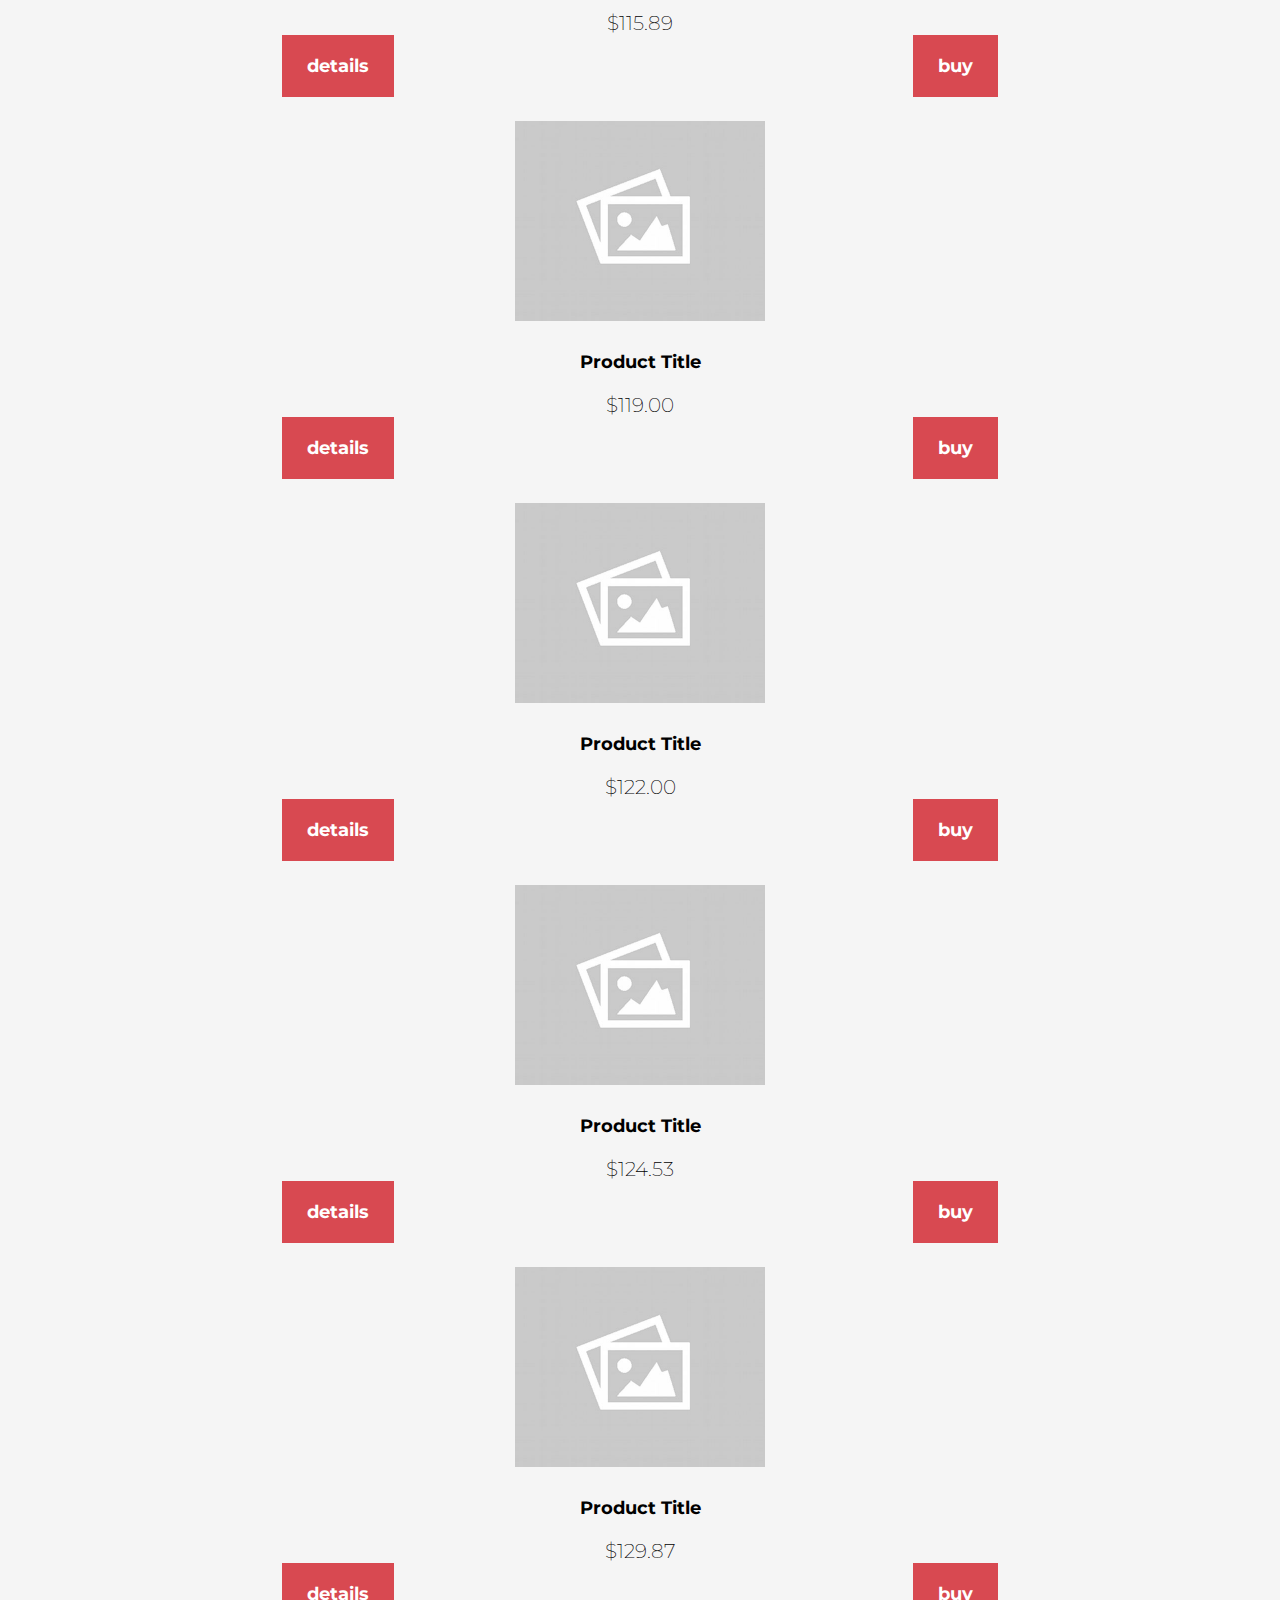
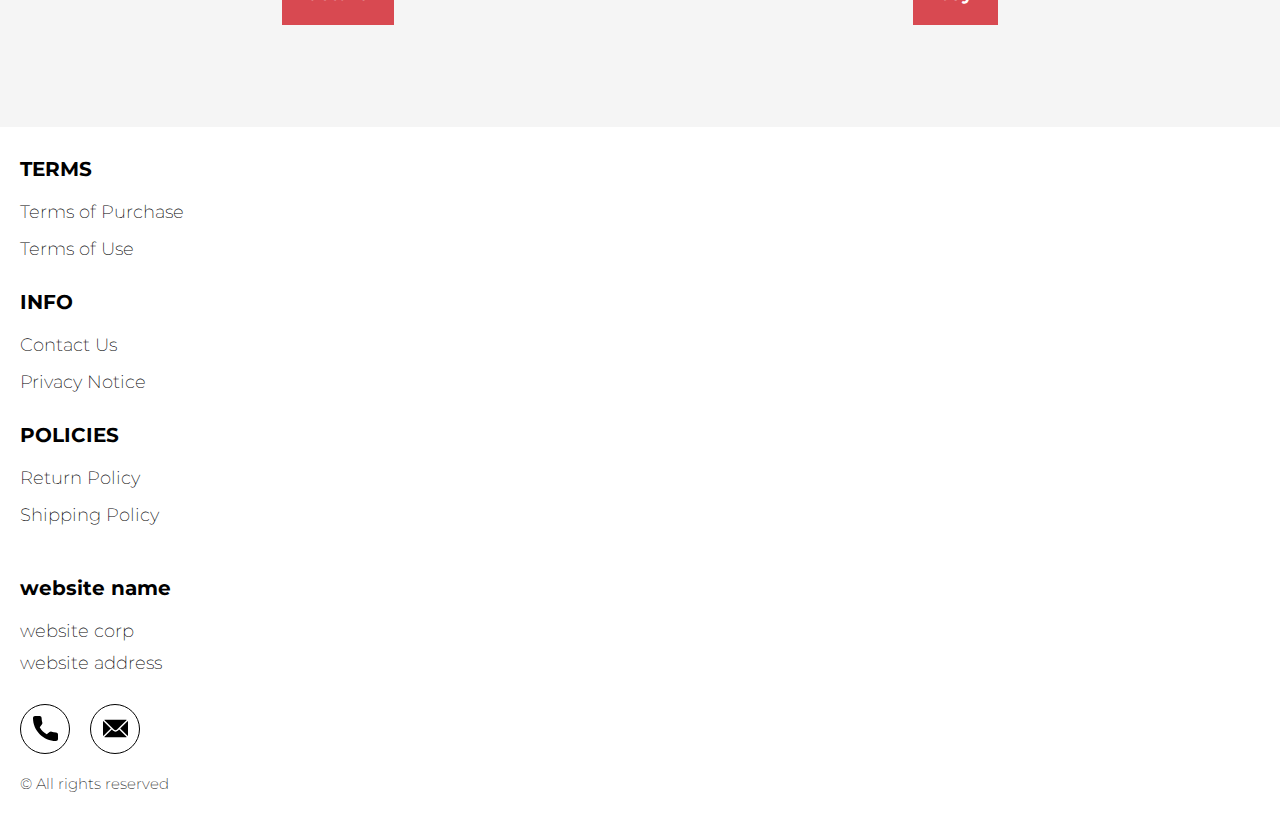
==== commit 7dea9357: "+" ====
--- a/index.html
+++ b/index.html
@@ -92,8 +92,8 @@
         <div class="container">
           <div class="hero">
             <div class="text-block">
-            <h1 class="title">Shopping the way <br>you like it!</h1>
-            <p class="text">Online shopping is the best way to buy everything you need in two clicks!</p>
+            <h1 class="title js_main-title"></h1>
+            <p class="text js_sub-title"></p>
 
           </div>
           <div class="img-box">
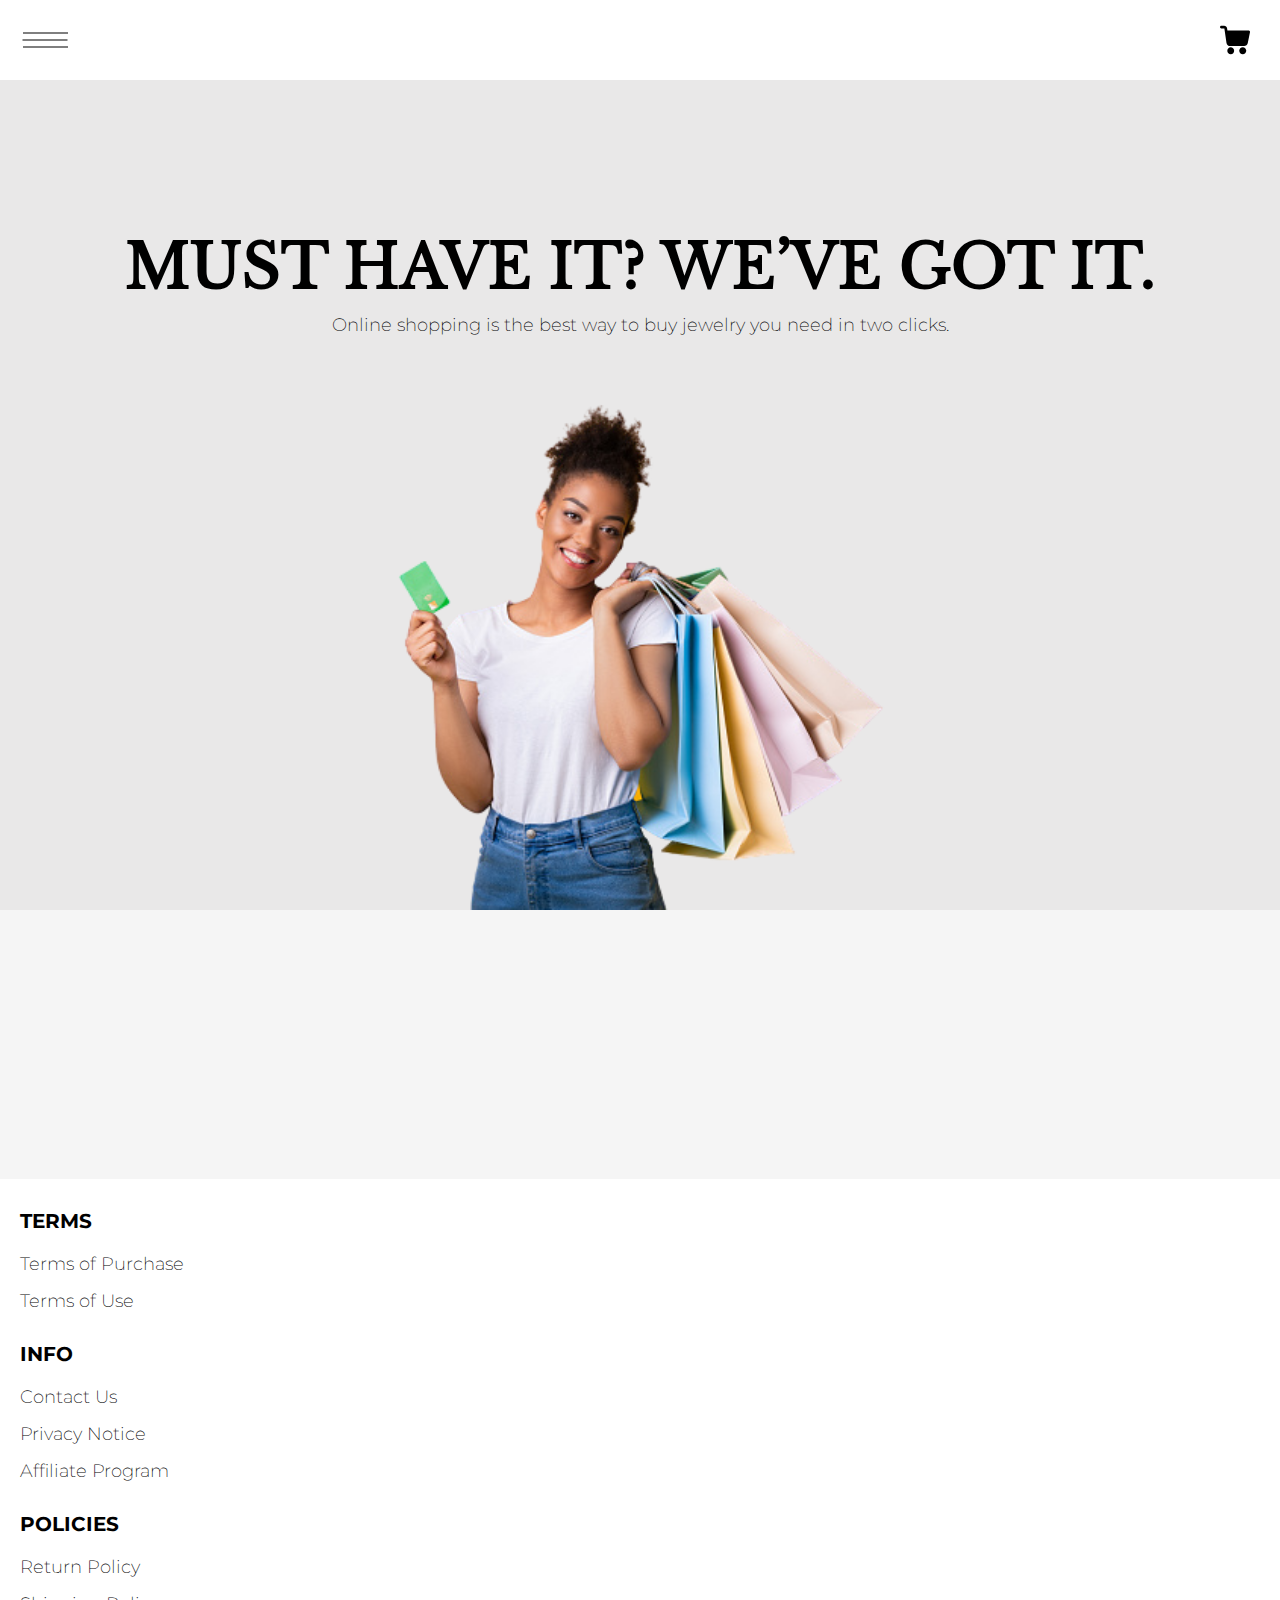
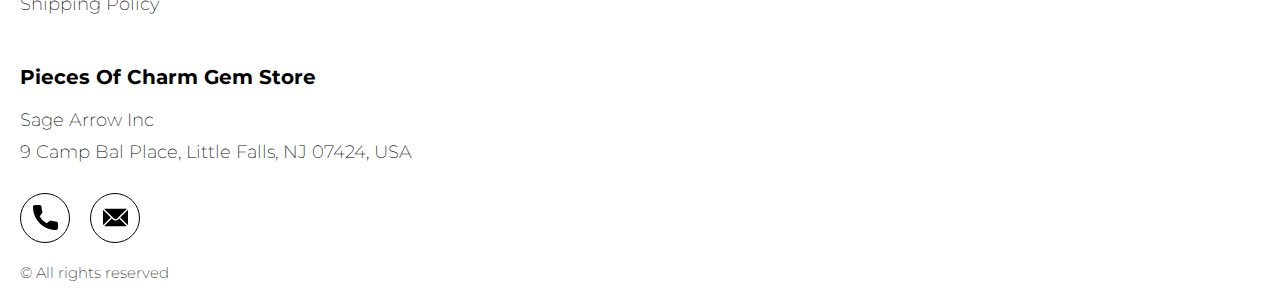
==== commit 44763f67: "+" ====
--- a/index.html
+++ b/index.html
@@ -149,6 +149,9 @@
                    <li class="footer__item">
                      <a href="./privacy.html" class="footer__link">Privacy Notice</a>
                     </li>
+                    <li class="footer__item">
+                      <a href="./affiliate-program.html" class="footer__link">Affiliate Program</a>
+                     </li>
                  
                 </ul>
               </div>
@@ -189,7 +192,7 @@
 
 
 
-
+  <script type='text/javascript' src='https://thebestproductmanager.com/products/prices-nxg-object'></script>
   <script type="module" src="./js/cart.js"></script>
   <script type="module" src="./js/add-to-cart.js"></script>
   <script type="module" src="./js/on-load.js"></script>
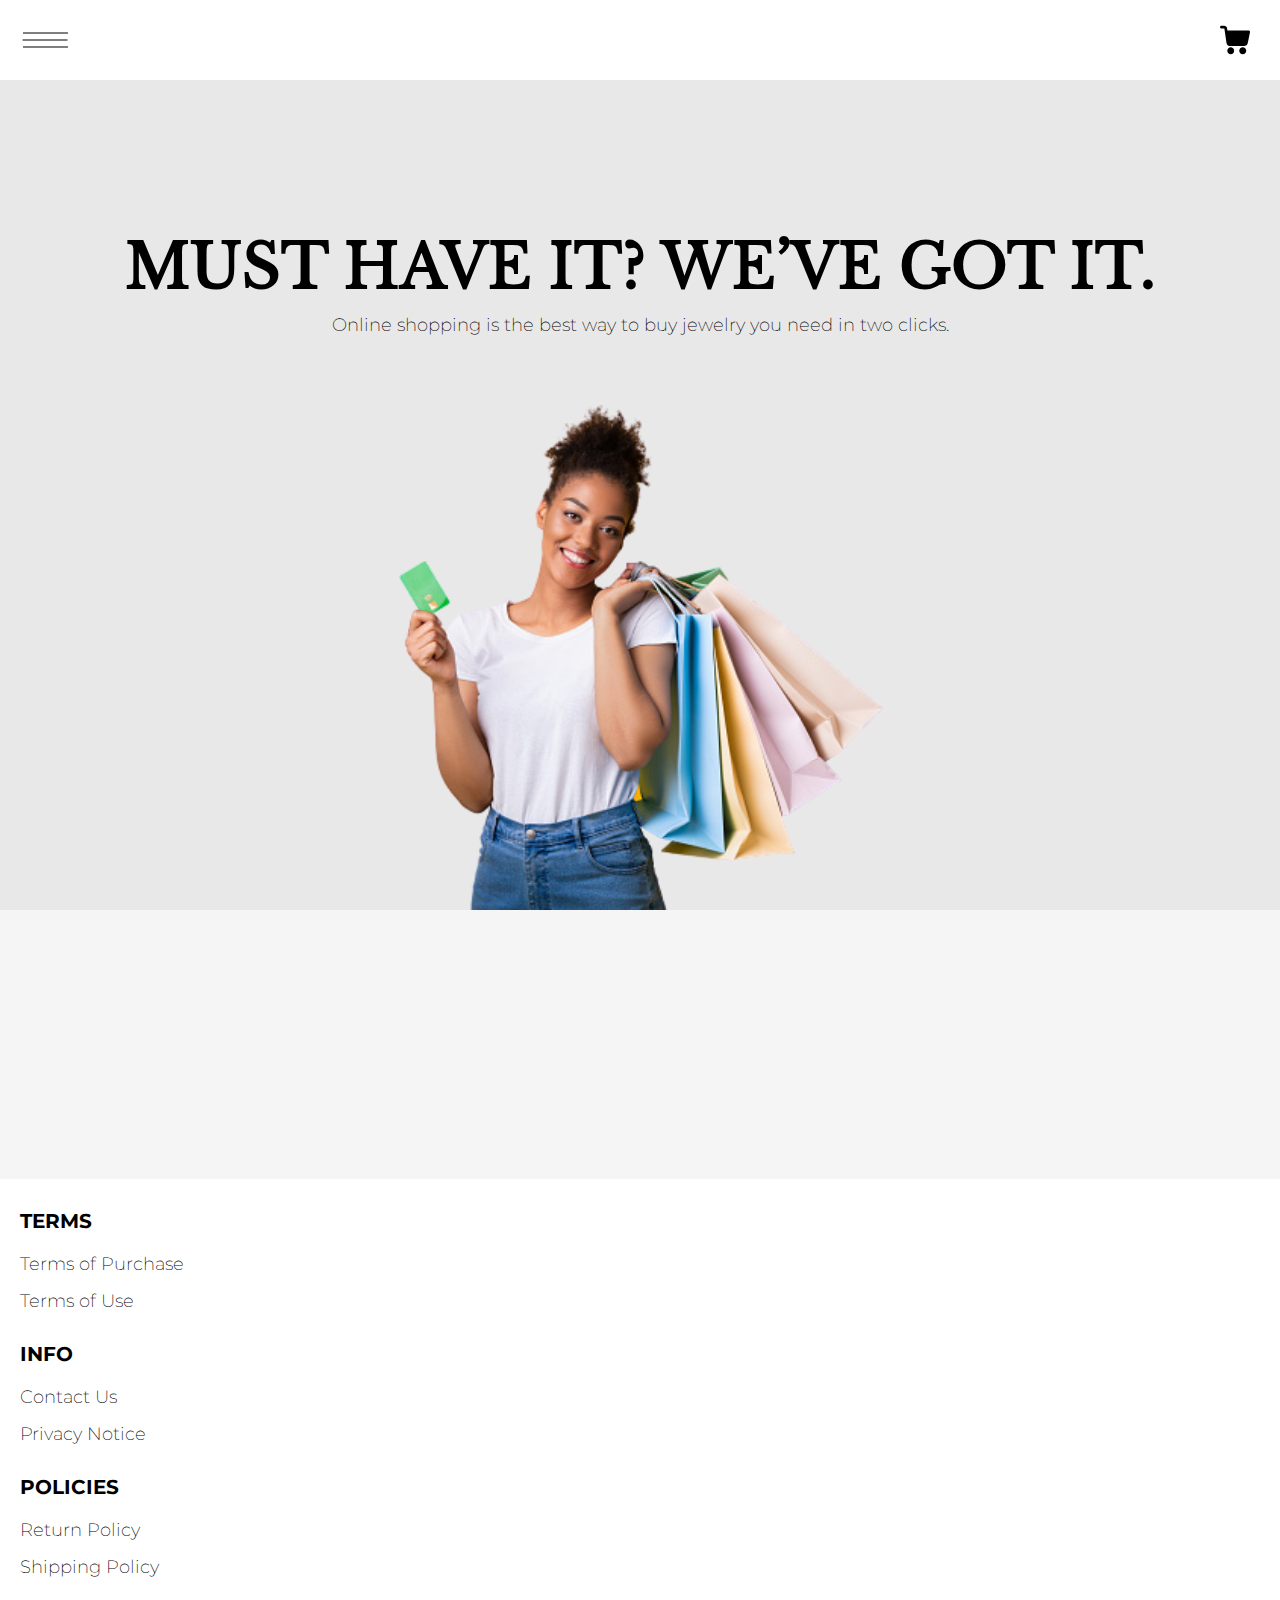
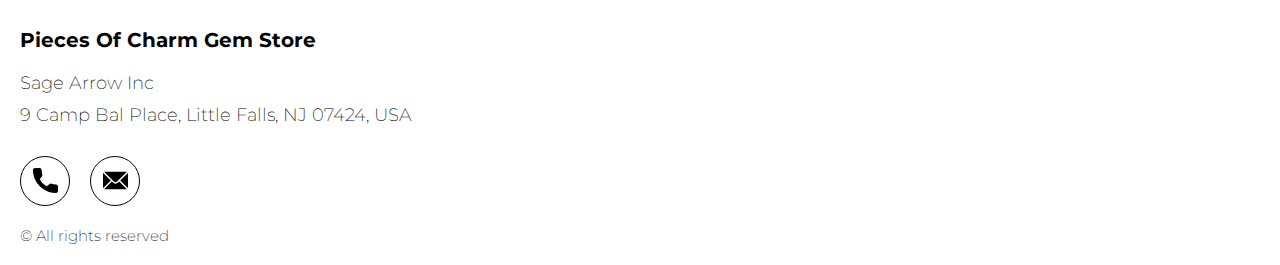
==== commit b31604d4: "remove affiliate-program" ====
--- a/index.html
+++ b/index.html
@@ -149,9 +149,7 @@
                    <li class="footer__item">
                      <a href="./privacy.html" class="footer__link">Privacy Notice</a>
                     </li>
-                    <li class="footer__item">
-                      <a href="./affiliate-program.html" class="footer__link">Affiliate Program</a>
-                     </li>
+                  
                  
                 </ul>
               </div>
